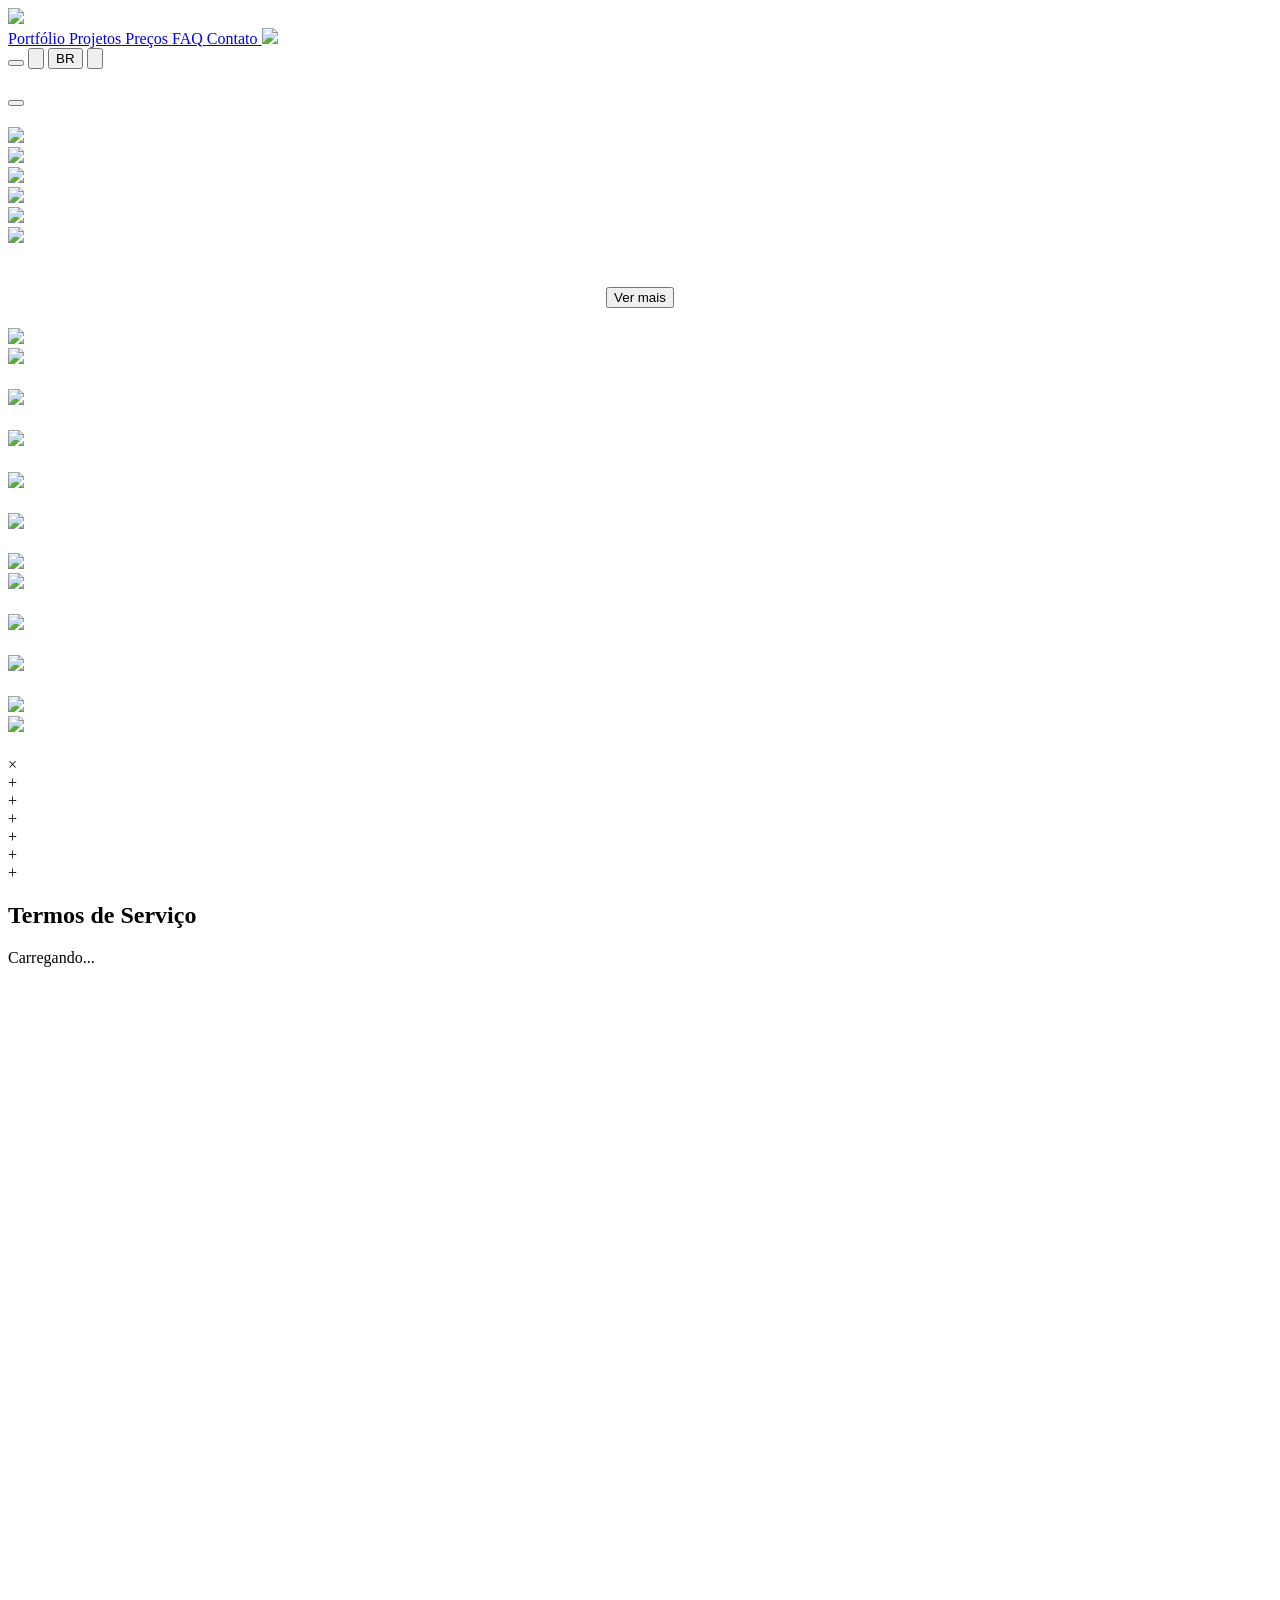
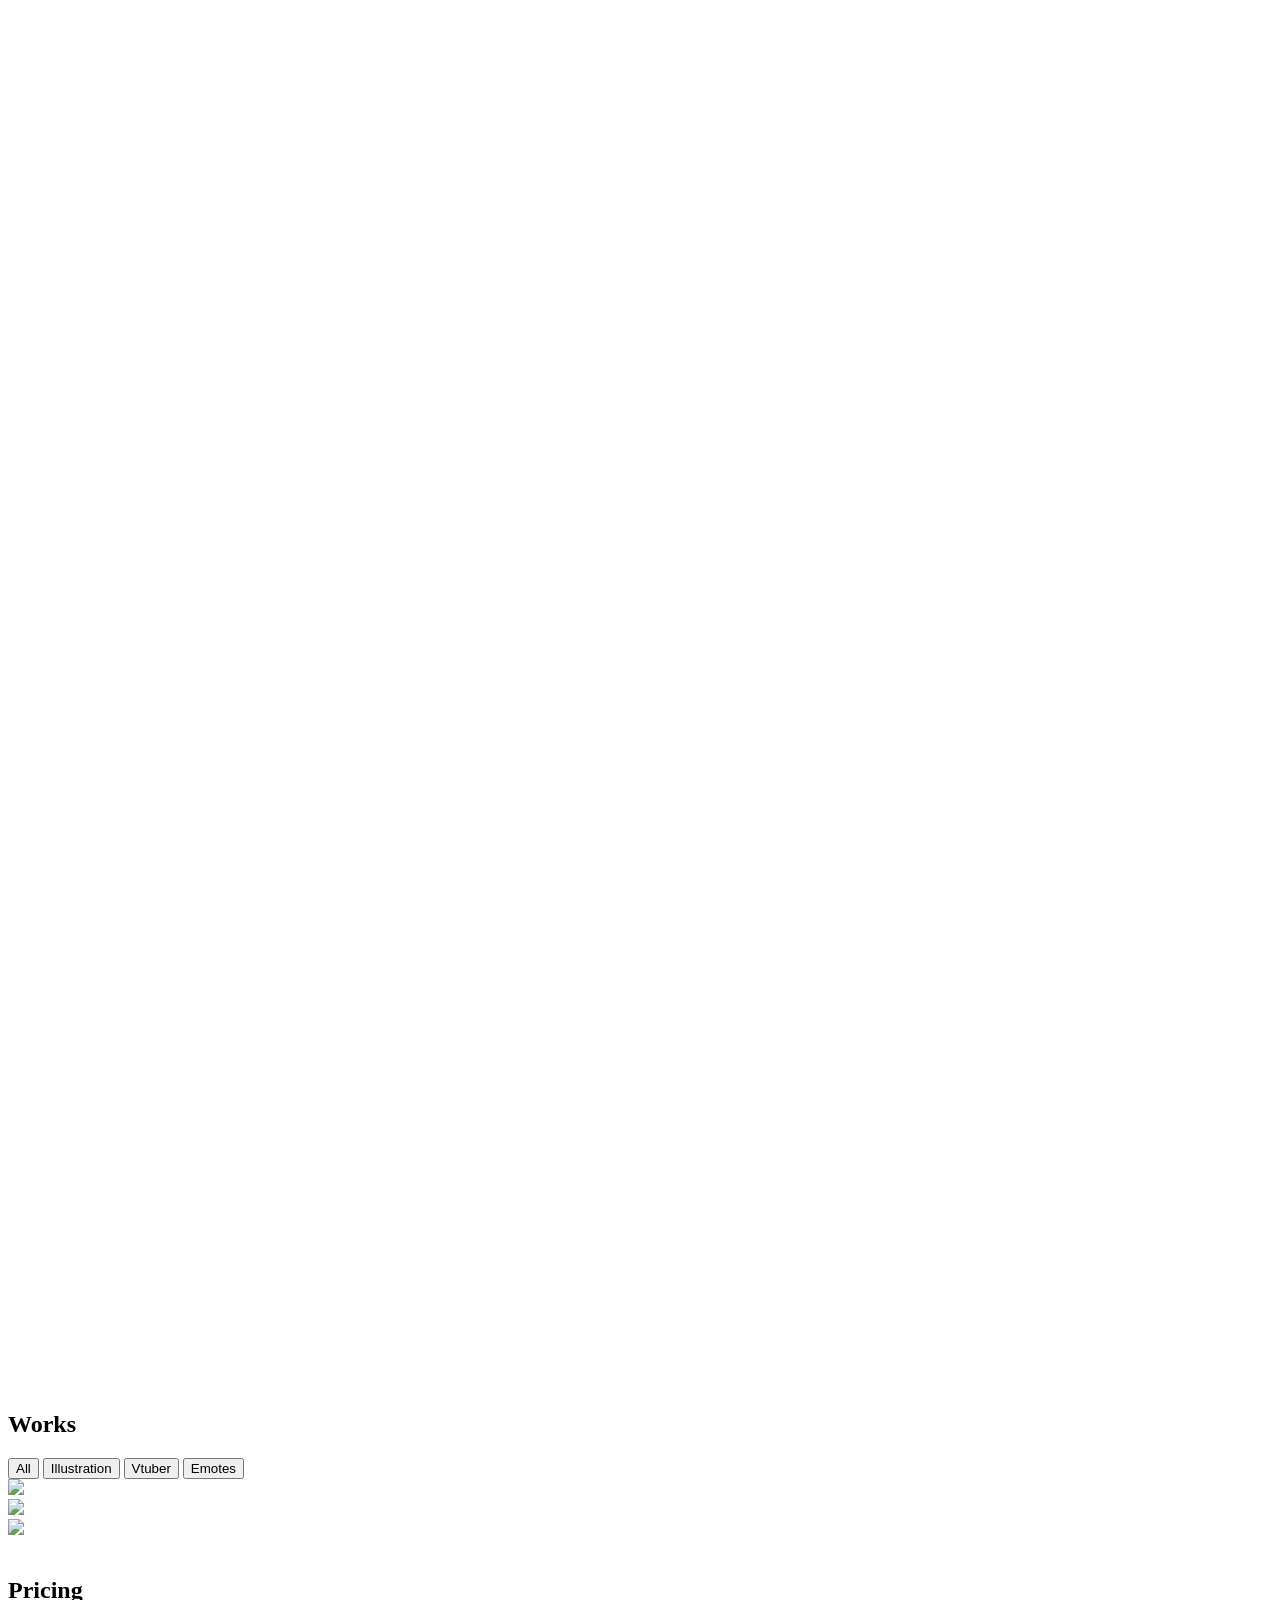
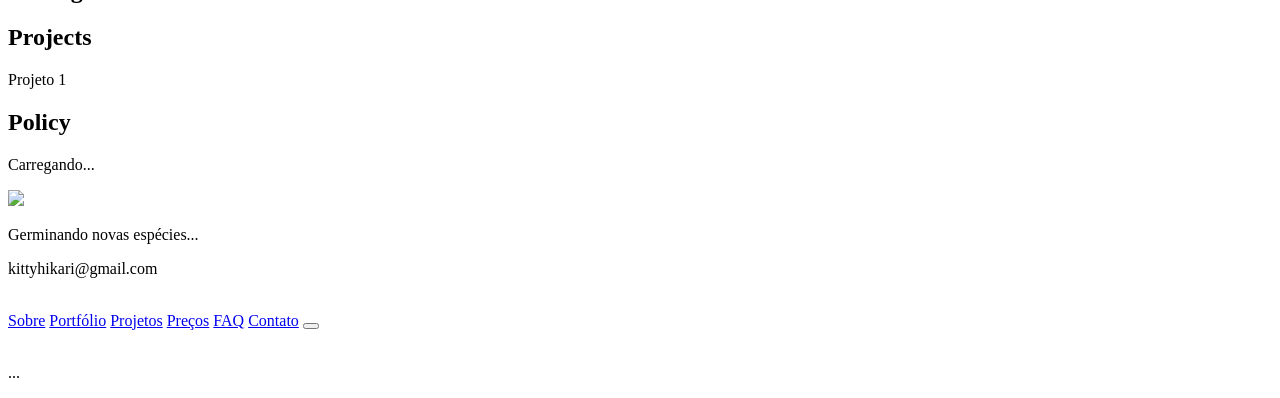
==== index.html @ d2b411f5 "tally adjust" ====
<!DOCTYPE html>
<html lang="pt">
<head>
    <meta charset="UTF-8">
    <meta name="viewport" content="width=device-width, initial-scale=1.0">
    <link rel="preconnect" href="https://fonts.googleapis.com">
    <link rel="preconnect" href="https://fonts.gstatic.com" crossorigin>
    <link href="https://fonts.googleapis.com/css2?family=Inter:ital,opsz,wght@0,14..32,100..900;1,14..32,100..900&family=UnifrakturCook:wght@700&family=Inika:wght@400;700&display=swap" rel="stylesheet">
    <!-- CDN (desativado) -->
    <link rel="stylesheet" href="https://cdn.jsdelivr.net/gh/Dangokojima/Kittysiteimages@main/data/codevisual13.css">
    <script defer src="https://cdn.jsdelivr.net/gh/Dangokojima/Kittysiteimages@main/data/codescript13.js"></script>
    
    <!-- LOCAL 
    <link rel="stylesheet" href="./data/codevisual13.css">
    <script defer src="./data/codescript13.js"></script>-->
    <title>Kitty</title>
</head>

<body>

  <header class="kitty-header">
    <div class="header-left">
      <a href="#">
        <img src="https://raw.githubusercontent.com/Dangokojima/Kittysiteimages/main/images/Logo.png" class="logo-img">
      </a>
    </div>

    <nav class="header-center">
      <a href="#portfolio">
        <span class="font-buttons" data-i18n="portfolio">Portfólio</span>
      </a>

      <a href="#" data-page="projects">
        <span class="font-buttons" data-i18n="projects">Projetos</span>
      </a>

      <a href="#" data-page="pricing">
        <span class="font-buttons" data-i18n="pricing">Preços</span>
      </a>

      <a href="#faq">
        <span class="font-buttons" data-i18n="faq">FAQ</span>
      </a>

      <a href="#" data-open="terms">
        <span class="font-buttons" data-i18n="tos"></span>
      </a>

      <a href="#footer">
        <span class="font-buttons" data-i18n="contact">Contato</span>
      </a>

      <a href="https://vgen.co/Kittyhikari" target="_blank">
        <span>
          <img src="https://raw.githubusercontent.com/Dangokojima/Kittysiteimages/main/images/Vgenfulllogo.svg" style="height:15px;">
        </span>
      </a>
    </nav>

    <div class="header-right">
      <button id="openTally" class="cta font-serif" data-i18n="cta"></button>
      <button id="themeToggle" class="icon-btn"><img id="themeIcon"></button>
      <button id="langToggle" class="icon-btn lang-btn font-buttons">
        <img id="langIcon"><span id="langText">BR</span>
      </button>
      <button id="menuBtn" class="menu-btn icon-btn"><img id="menuIcon"></button>
    </div>
  </header>

  <main id="homepage-content">
    
    <section class="hero">
      <div class="hero-content">
        <h1 class="font-title" data-i18n="hero_title"></h1>
        <p class="font-serif" data-i18n="hero_desc"></p>
        <button class="cta font-serif" data-i18n="hero_cta"></button>
        <div class="scroll-indicator"><span class="arrow"></span></div>
      </div>
    </section>

    <section class="portfolio-section" id="portfolio">
      <div class="portfolio-header">
        <h2 class="font-serif" data-i18n="portfolio_label"></h2>
        <h3 class="font-title" data-i18n="portfolio_title"></h3>
      </div>
      <div class="portfolio-grid">
        <div class="card"><img src="https://raw.githubusercontent.com/Dangokojima/Kittysiteimages/main/gallery/1.png" class="pos-center"></div>
        <div class="card"><img src="https://raw.githubusercontent.com/Dangokojima/Kittysiteimages/main/gallery/2.png" class="pos-left"></div>
        <div class="card"><img src="https://raw.githubusercontent.com/Dangokojima/Kittysiteimages/main/gallery/3.png" class="pos-right"></div>
        <div class="card"><img src="https://raw.githubusercontent.com/Dangokojima/Kittysiteimages/main/gallery/4.png" class="pos-center"></div>
        <div class="card"><img src="https://raw.githubusercontent.com/Dangokojima/Kittysiteimages/main/gallery/5.png" class="pos-left"></div>
        <div class="card"><img src="https://raw.githubusercontent.com/Dangokojima/Kittysiteimages/main/gallery/6.png" class="pos-right"></div>
      </div>

      <div style="text-align:center; margin-top:40px;">
        <button class="cta" id="openPortfolio">
          Ver mais
        </button>
      </div>
    </section>

    <section class="services-section">
      <div class="services-header">
        <h2 class="font-serif" data-i18n="services_label"></h2>
        <h3 class="font-title" data-i18n="services_title"></h3>
      </div>
      <div class="services-wrapper">
        <img src="https://raw.githubusercontent.com/Dangokojima/Kittysiteimages/main/images/arrow.svg" class="arrow-side left">
        <div class="services-grid">
          <div class="service-card">
            <img src="https://raw.githubusercontent.com/Dangokojima/Kittysiteimages/main/images/service_1.svg" class="service-icon">
            <h4 data-i18n="service_label1"></h4>
            <p data-i18n="service_desc1"></p>
          </div>
          <div class="service-card">
            <img src="https://raw.githubusercontent.com/Dangokojima/Kittysiteimages/main/images/service_2.svg" class="service-icon">
            <h4 data-i18n="service_label2"></h4>
            <p data-i18n="service_desc2"></p>
          </div>
          <div class="service-card">
            <img src="https://raw.githubusercontent.com/Dangokojima/Kittysiteimages/main/images/service_3.svg" class="service-icon">
            <h4 data-i18n="service_label3"></h4>
            <p data-i18n="service_desc3"></p>
          </div>
          <div class="service-card">
            <img src="https://raw.githubusercontent.com/Dangokojima/Kittysiteimages/main/images/service_4.svg" class="service-icon">
            <h4 data-i18n="service_label4"></h4>
            <p data-i18n="service_desc4"></p>
          </div>
        </div>
        <img src="https://raw.githubusercontent.com/Dangokojima/Kittysiteimages/main/images/arrow.svg" class="arrow-side right">
      </div>
    </section>

    <section class="reviews-section">
      <div class="reviews-header">
        <h2 class="font-serif" data-i18n="reviews_label"></h2>
        <h3 class="font-title" data-i18n="reviews_title"></h3>
      </div>

      <div class="reviews-wrapper">

        <img src="https://raw.githubusercontent.com/Dangokojima/Kittysiteimages/main/images/arrow.svg" class="arrow-side left">

        <div class="reviews-grid">

          <div class="review-card">
            <img src="https://raw.githubusercontent.com/Dangokojima/Kittysiteimages/main/images/quote.svg" class="quote-icon">
            <h4 data-i18n="review_name1"></h4>
            <p data-i18n="review_text1"></p>
          </div>

          <div class="review-card">
            <img src="https://raw.githubusercontent.com/Dangokojima/Kittysiteimages/main/images/quote.svg" class="quote-icon">
            <h4 data-i18n="review_name2"></h4>
            <p data-i18n="review_text2"></p>
          </div>

          <div class="review-card">
            <img src="https://raw.githubusercontent.com/Dangokojima/Kittysiteimages/main/images/quote.svg" class="quote-icon">
            <h4 data-i18n="review_name3"></h4>
            <p data-i18n="review_text3"></p>
          </div>

        </div>

        <img src="https://raw.githubusercontent.com/Dangokojima/Kittysiteimages/main/images/arrow.svg" class="arrow-side right">

      </div>
    </section>

    <section class="faq-section" id="faq">
        <div class="faq-container">
          
          <div class="faq-image">
            <img src="https://raw.githubusercontent.com/Dangokojima/Kittysiteimages/main/images/faq.png">
          </div>

          <div class="faq-content">
            <h2 class="font-serif" data-i18n="faq_header"></h2>

            <div class="faq-list">
              <div class="faq-item active">
                <div class="faq-question" data-index="1">
                  <span data-i18n="faq_title1"></span>
                  <span class="faq-icon">×</span>
                </div>
                <div class="faq-answer" data-i18n="faq_desc1"></div>
              </div>

              <div class="faq-item">
                <div class="faq-question" data-index="2">
                  <span data-i18n="faq_title2"></span>
                  <span class="faq-icon">+</span>
                </div>
                <div class="faq-answer" data-i18n="faq_desc2"></div>
              </div>

              <div class="faq-item">
                <div class="faq-question" data-index="3">
                  <span data-i18n="faq_title3"></span>
                  <span class="faq-icon">+</span>
                </div>
                <div class="faq-answer" data-i18n="faq_desc3"></div>
              </div>

              <div class="faq-item">
                <div class="faq-question" data-index="4">
                  <span data-i18n="faq_title4"></span>
                  <span class="faq-icon">+</span>
                </div>
                <div class="faq-answer" data-i18n="faq_desc4"></div>
              </div>

              <div class="faq-item">
                <div class="faq-question" data-index="5">
                  <span data-i18n="faq_title5"></span>
                  <span class="faq-icon">+</span>
                </div>
                <div class="faq-answer" data-i18n="faq_desc5"></div>
              </div>

              <div class="faq-item">
                <div class="faq-question" data-index="6">
                  <span data-i18n="faq_title6"></span>
                  <span class="faq-icon">+</span>
                </div>
                <div class="faq-answer" data-i18n="faq_desc6"></div>
              </div>

              <div class="faq-item">
                <div class="faq-question" data-index="7">
                  <span data-i18n="faq_title7"></span>
                  <span class="faq-icon">+</span>
                </div>
                <div class="faq-answer" data-i18n="faq_desc7"></div>
              </div>

            </div>
          </div>

        </div>
      </section>

  </main>

  <section id="termsPage" class="terms-page">
    <div class="terms-container">
      <h1 class="font-title">Termos de Serviço</h1>
      <p class="font-serif">Carregando...</p>
    </div>
  </section>

  <div id="tallyPage" class="terms-page">

    <div class="terms-container" style="max-width: 1000px; width: 100%;">

      <!-- PT -->
      <iframe 
        id="tallyPT"
        data-tally-src="https://tally.so/embed/1A2vbb?alignLeft=1&hideTitle=1&transparentBackground=1&dynamicHeight=1"
        loading="lazy"
        width="100%"
        height="1000"
        frameborder="0">
      </iframe>

      <!-- EN -->
      <iframe 
        id="tallyEN"
        data-tally-src="https://tally.so/embed/RGR1jK?alignLeft=1&hideTitle=1&transparentBackground=1&dynamicHeight=1"
        loading="lazy"
        width="100%"
        height="1000"
        frameborder="0">
      </iframe>

    </div>

  </div>

  <section id="portfolioPage" class="terms-page">
    <div class="portfolio-full">

      <h1 class="font-title portfolio-big-title" data-i18n="portfolio_page_title">
        Works
      </h1>

      <div class="portfolio-filters">
        <button data-filter="all" class="active" data-i18n="filter_all">All</button>
        <button data-filter="illustration" data-i18n="filter_illustration">Illustration</button>
        <button data-filter="vtuber" data-i18n="filter_vtuber">Vtuber</button>
        <button data-filter="emote" data-i18n="filter_emote">Emotes</button>
      </div>

      <div class="portfolio-full-grid">

        <div class="card" data-category="illustration">
          <img src="...">
        </div>

        <div class="card" data-category="vtuber">
          <img src="...">
        </div>

        <div class="card" data-category="emote">
          <img src="...">
        </div>

      </div>

    </div>
  </section>

  <div id="imagePopup" class="image-popup">
    <img id="popupImg">
  </div>

  <section id="pricingPage" class="terms-page">
    <div class="terms-container">

      <h1 class="font-title" data-i18n="pricing">Pricing</h1>

      <div id="pricingSections"></div>

    </div>
  </section>

  <section id="projectsPage" class="terms-page">
    <div class="terms-container">
      <h1 class="font-title">Projects</h1>
      <p>Projeto 1</p>
    </div>
  </section>

  <section id="policyPage" class="terms-page">
    <div class="terms-container">
      <h1 class="font-title">Policy</h1>
      <p class="font-serif">Carregando...</p>
    </div>
  </section>

  <footer id="footer" class="kitty-footer">
    <div class="footer-container">
      <div class="footer-left">
        <img src="https://raw.githubusercontent.com/Dangokojima/Kittysiteimages/main/images/Logowhite.png" class="footer-logo">
        <p class="font-serif" data-i18n="footer_tagline">Germinando novas espécies...</p>
      </div>

      <div class="footer-links">
        <div class="footer-col">
          <a href="#" data-i18n="about"></a>
          <a href="#" data-i18n="cta" data-open-tally></a>
          <a href="#portfolio" data-i18n="portfolio"></a>
        </div>
        <div class="footer-col">
          <a href="#" data-open="terms" data-i18n="terms"></a>
          <a href="#faq" data-i18n="faq"></a>
          <a href="#" data-page="policy" data-i18n="privacy"></a>
        </div>
      </div>

      <div class="footer-right">
        <p class="footer-contact font-buttons" data-i18n="footer_contact"></p>
        <p class="footer-email">kittyhikari@gmail.com</p>
        <div class="footer-socials">
          <a href="https://vgen.co/Kittyhikari" target="_blank"><img data-social="Vgen"></a>
          <a href="https://www.instagram.com/kitty_hikari/" target="_blank"><img data-social="Insta"></a>
          <a href="https://x.com/KittyHikari_art" target="_blank"><img data-social="X"></a>
          <a href="https://www.tiktok.com/@kittyhikari_art" target="_blank"><img data-social="Tiktok"></a>
          <a href="#" target="_blank"><img data-social="Blue"></a>
        </div>
      </div>
    </div>
  </footer>

  <div id="overlay" class="overlay"></div>

  <div id="sidePanel" class="side-panel">
    <div class="side-menu">
      
      <a href="#" class="font-buttons" data-i18n="about">Sobre</a>

      <a href="#portfolio" class="font-buttons" data-i18n="portfolio">Portfólio</a>

      <a href="#" data-page="projects" class="font-buttons" data-i18n="projects">Projetos</a>

      <a href="#" data-page="pricing" class="font-buttons" data-i18n="pricing">Preços</a>

      <a href="#faq" class="font-buttons" data-i18n="faq">FAQ</a>

      <a href="#footer" class="font-buttons" data-i18n="contact">Contato</a>

      <button id="mobileTally" class="mobile-cta font-serif" data-i18n="cta"></button>

      <div class="socials">
        <a href="https://bsky.app/profile/kittyhikari.bsky.social" target="_blank"><img data-social="Blue"></a>
        <a href="https://www.instagram.com/kitty_hikari/" target="_blank"><img data-social="Insta"></a>
        <a href="https://www.tiktok.com/@kittyhikari_art" target="_blank"><img data-social="Tiktok"></a>
        <a href="https://vgen.co/Kittyhikari" target="_blank"><img data-social="Vgen"></a>
        <a href="https://x.com/KittyHikari_art" target="_blank"><img data-social="X"></a>
      </div>

    </div>
  </div>

  <div id="popup" class="popup">
    <div class="popup-content"><p id="popupText">...</p></div>
  </div>

</body>
</html>
---- data/codevisual13.css ----
* { box-sizing: border-box; }

:root {
  /* BASE */
  --bg: #1a1625;
  --text: #ffffff;
  --text-soft: #EED6C9;

  /* BRAND */
  --accent: #a855f7;
  --hover: #ffba4b;

  /* CARDS / UI */
  --card-bg: #2a1f3d;
  --border: #6b3fa0;
  --border-soft: rgba(255,255,255,0.2);

  /* CTA */
  --cta-grad-start: #A236D3;
  --cta-grad-end: #541C6D;
  --cta-text: var(--text);

  /* GRADIENTS */
  --title-grad-1: #FFFFFF;
  --title-grad-2: #F5E4D9;
  --title-grad-3: var(--text-soft);

  /* GLOW / EFFECTS */
  --title-glow: rgba(238,214,201,0.25);
  --shine: rgba(255,255,255,0.25);

  --hover-glow-strong: rgba(255, 186, 75, 0.7);
  --hover-glow-soft: rgba(255, 186, 75, 0.4);
  --hover-glow-weak: rgba(255, 186, 75, 0.2);
  --hover-glow-max: rgba(255, 186, 75, 0.9);
  --hover-glow-none: rgba(255, 186, 75, 0);

  --accent-strong: rgba(168,85,247,0.6);
  --accent-soft: rgba(168,85,247,0.2);
  --accent-soft-2: rgba(168,85,247,0.15);

  /* BACKGROUNDS */
  --overlay-bg: rgba(0,0,0,0.7);
  --terms-bg-start: #513474;
  --terms-bg-end: #252332;

  --panel-bg: rgba(129, 66, 208, 0.95);
  --overlay-panel: rgba(129, 66, 208, 0.9);

  --header-bg-strong: rgba(26,22,37,0.95);
  --header-bg-transparent: rgba(26,22,37,0);

  --hero-overlay-start: rgba(0,0,0,0);
  --hero-overlay-end: var(--bg);

  /* UTILS */
  --white-soft: rgba(255,255,255,0.2);

  /* ASSETS */
  --hero-image: url("https://raw.githubusercontent.com/Dangokojima/Kittysiteimages/main/BG/BGTop.png");
}
/* =========================
   DARK (root)
========================= */

body.theme-dark {
  /* Se precisar mexer é só alterar o root */
}

/* =========================
   LIGHT
========================= */
body.theme-light {

  /* BASE */
  --bg: #EED6C9;
  --text: #1a1625;
  --text-soft: #5a4a42;

  /* BRAND (mantém) */
  /* --accent */
  /* --hover */

  /* CARDS / UI */
  --card-bg: #ffffff;
  --border: #d6bfae;
  --border-soft: rgba(26,22,37,0.2);

  /* CTA (mantém) */
  --cta-text: #ffffff;
  /* --cta-grad-start */
  /* --cta-grad-end */

  /* GRADIENTS */
  --title-grad-1: #1a1625;
  --title-grad-2: #6b3fa0;
  --title-grad-3: #a855f7;

  /* GLOW / EFFECTS */
  --title-glow: rgba(168,85,247,0.25);
  --shine: rgba(255,255,255,0.25);

  /* BACKGROUNDS */
  --overlay-bg: rgba(0,0,0,0.5);

  --terms-bg-start: #EED6C9;
  --terms-bg-end: #d6bfae;

  --panel-bg: rgba(129, 66, 208, 0.85);
  --overlay-panel: rgba(129, 66, 208, 0.6);

  --header-bg-strong: rgba(238,214,201,0.95);
  --header-bg-transparent: rgba(238,214,201,0);

  --hero-overlay-start: rgba(255,255,255,0.2);
  --hero-overlay-end: var(--bg);

  /* UTILS */
  /* --white-soft (mantém) */

  /* ASSETS */
  /* --hero-image (mantém) */
}

body {
  padding-top: 0px;
  margin: 0;
  font-family: sans-serif;
  background: var(--bg);
  color: var(--text);
  font-family: 'Inter', sans-serif;
}

/* FONTS */
.font-title {
  font-family: 'UnifrakturCook', cursive;
}

.font-serif {
  font-family: 'Inika', serif;
}

.font-buttons {
  font-family: 'Inter', sans-serif;
  font-weight: 600;
}

/* HERO */
.hero {
  position: relative;
  inset: 0 auto auto 0;
  width: 100%;
  min-height: 600px;

  background:
    linear-gradient(
      to bottom,
      var(--hero-overlay-start),
      var(--hero-overlay-end)
    ),
    var(--hero-image) center/cover no-repeat;

  z-index: 0;
}

.hero-content {
  position: absolute;
  top: 300px;
  left: 50%;
  transform: translateX(-50%);
  text-align: center;
  max-width: 800px;
  min-width: 300px;
  padding: 0 20px;
}

.hero-content h1 {
  font-size: clamp(28px, 5vw, 48px);
  margin-bottom: 4px;

  background: linear-gradient(
    to bottom,
    var(--title-grad-1),
    var(--title-grad-2),
    var(--title-grad-3)
  );

  -webkit-background-clip: text;
  -webkit-text-fill-color: transparent;

  text-shadow: 0 0 12px var(--title-glow);
}

.hero-content p {
  font-size: clamp(14px, 2vw, 18px);
  line-height: 1.6;
  margin-bottom: 24px;

  color: var(--text-soft);
  opacity: 0.95;
}

body.theme-light {
  --hero-overlay-start: var(--white-soft);
  --hero-overlay-end: var(--bg);
}

/* HEADER */
.kitty-header {
  position: fixed;
  inset: 0 0 auto 0;
  padding: 15px clamp(16px, 4vw, 20px);

  display: flex;
  align-items: center;
  gap: 20px;

  background: linear-gradient(
    to bottom,
    var(--header-bg-strong),
    var(--header-bg-transparent)
  );

  z-index: 9;
  color: var(--text);
}

.header-left { position: relative; width: 80px; height: 40px; }

.logo-img {
  position: absolute;
  top: 150%;
  left: 0;
  transform: translateY(-50%);
  height: 128px;
}

/* MENU */
.header-center {
  flex: 1;
  display: flex;
  justify-content: center;
  align-items: center;
}

.header-center img {
  display: block;
}

.header-center a {
  display: flex;
  align-items: center;
  text-decoration: none;
  color: var(--text);
}

/* BASE */
.header-center a span {
  position: relative;
  padding: 4px 2px; /* mantém o melhor valor */
}

.header-center a span::after {
  content: "";
  position: absolute;
  inset: 0;

  border: 2px solid var(--hover);
  border-radius: 25px;

  opacity: 0;
  transform: scale(0.95);

  box-shadow:
    0 0 0 var(--hover-glow-none),
    0 0 0 var(--hover-glow-none);

  transition:
    opacity 0.25s ease,
    transform 0.25s ease,
    box-shadow 0.4s ease;
}

/* HOVER */
.header-center a:hover span::after {
  opacity: 1;
  transform: scale(1);

  /* 👇 bloom entra suave e fica */
  box-shadow:
    0 0 6px rgba(255, 186, 75, 0.6),
    0 0 14px rgba(255, 186, 75, 0.4),
    0 0 24px rgba(255, 186, 75, 0.25);

  /* 👇 só o pulse */
  animation: pulseBorder 2s ease-in-out infinite;
}

/* PULSE (sem mexer no glow) */
@keyframes pulseBorder {
  0% {
    transform: scale(1);
  }
  50% {
    transform: scale(1.02);
  }
  100% {
    transform: scale(1);
  }
}

/* DOTS */
.header-center a:not(:last-child)::after {
  content: "・";
  color: var(--accent);
  font-size: 14px;
  color: var(--text);
}

/* RIGHT */
.header-right {
  display: flex;
  gap: 8px;
  margin-left: auto;
  align-items: center;
}

.lang-btn {
  display: flex;
  align-items: center;
  gap: 6px;
  color: var(--text);
}

/* CTA */
.cta {
  position: relative;
  overflow: hidden;

  background: linear-gradient(
    135deg,
    var(--cta-grad-start),
    var(--cta-grad-end)
  );

  border: none;
  color: var(--cta-text);
  padding: 6px 14px;
  border-radius: 25px;

  cursor: pointer;
  transition: 0.3s ease;
}

/* TEXTO NA FRENTE */
.cta span {
  position: relative;
  z-index: 2;
}

/* HOLO EFFECT */
.cta::before {
  content: "";
  position: absolute;
  top: -50%;
  left: -50%;
  width: 200%;
  height: 200%;

  background: linear-gradient(
    0deg,
    transparent,
    transparent 30%,
    var(--shine)
  );

  transform: rotate(-45deg);
  opacity: 0;
  transition: 0.5s ease;
}

/* HOVER */
.cta:hover {
  transform: scale(1.05);
  box-shadow: 0 0 20px var(--accent-strong);
}

.cta:hover::before {
  opacity: 1;
  transform: rotate(-45deg) translateY(100%);
}

/* ICON BUTTON */
.icon-btn {
  display: flex;
  align-items: center;
  border: none;
  background: none;
  cursor: pointer;

  transition: transform 0.25s ease;
}

.icon-btn:hover {
  transform: scale(1.15);
}

.icon-btn img { height: 18px; }

/* MENU BTN */
.menu-btn {
  display: none;
  width: 32px;
  height: 32px;
}

/* OVERLAY */
.overlay {
  position: fixed;
  inset: 0;

  background: var(--overlay-panel);

  opacity: 0;
  pointer-events: none;
  transition: .3s;
}

.overlay.show {
  opacity: 1;
  pointer-events: auto;
}

/* SIDE PANEL */
.side-panel {
  position: fixed;
  inset: 0;

  background: var(--panel-bg);

  display: flex;
  flex-direction: column;
  align-items: flex-end;

  padding: 80px 40px;
  gap: 30px;

  transform: translateX(100%);
  transition: 0.4s ease;
  z-index: 100;
}

.side-panel.open {
  transform: translateX(0);
}



/* LOGO */
.side-logo {
  height: 200px;
  margin-right: -90px;
  object-fit: contain;
}

/* MENU */
.side-menu {
  display: flex;
  flex-direction: column;
  align-items: flex-end;
  gap: 20px;
}

/* LINKS SIDEPANEL */
.side-menu a {
  color: var(--text);
  font-size: 1.5rem;
  text-decoration: none;

  transition: 
    transform 0.25s ease,
    color 0.25s ease,
    text-shadow 0.25s ease;
}

/* HOVER */
.side-menu a:hover {
  color: var(--hover);

  transform: scale(1.05);

  text-shadow:
    0 0 6px var(--hover-glow-strong),
    0 0 12px var(--hover-glow-soft),
    0 0 20px var(--hover-glow-weak);
}

/* BOTÃO */
.mobile-cta {
  margin-top: 10px;
  border: 1px solid var(--text);
  background: none;
  color: var(--text);
  padding: 10px 20px;
  border-radius: 25px;

  transition:
    transform 0.25s ease,
    color 0.25s ease,
    border-color 0.25s ease,
    box-shadow 0.25s ease;
}

/* HOVER */
.mobile-cta:hover {
  color: var(--hover);
  border-color: var(--hover);

  transform: scale(1.05);

  box-shadow:
    0 0 8px var(--hover-glow-strong),
    0 0 16px var(--hover-glow-soft);
}

/* SOCIAL */
.socials {
  display: flex;
  gap: 16px;
  justify-content: flex-end;
}

.socials img {
  height: 22px;

  transition:
    transform 0.25s ease,
    filter 0.25s ease;
}

/* HOVER */
.socials a:hover img {
  transform: scale(1.15);

  filter:
    drop-shadow(0 0 6px var(--hover-glow-strong))
    drop-shadow(0 0 12px var(--hover-glow-soft))
    brightness(1.2);
}

/* =========================
   PORTFOLIO
========================= */

.portfolio-section {
  padding: 100px 20px 80px;
  max-width: 1100px;
  margin: 0 auto;
}

.portfolio-header {
  text-align: center;
  margin-bottom: 40px;
}

.portfolio-header h2 {
  font-size: 14px;
  opacity: 0.7;
  letter-spacing: 2px;
  margin-bottom: 8px;
}

.portfolio-header h3 {
  font-size: clamp(28px, 4vw, 0px);
}

/* GRID */
.portfolio-grid {
  display: grid;
  grid-template-columns: repeat(3, 1fr);
  gap: 20px;
}

/* CARD */
.card {
  width: 100%;
  aspect-ratio: 340 / 520;
  overflow: hidden;
  border-radius: 12px;

  border: 2px solid var(--hover);

  position: relative;
}

.card::after {
  content: "";
  position: absolute;
  inset: 0;

  background: linear-gradient(
    to top,
    var(--accent-strong),
    var(--accent-transparent),
    var(--accent-transparent)
  );

  pointer-events: none;
  z-index: 2;
}

/* IMAGEM */
.card img {
  width: 100%;
  height: 100%;
  object-fit: cover;
  position: relative;
  z-index: 1;
}

.card:hover {
  transform: scale(1.02);

  box-shadow:
    0 0 8px var(--hover-glow-strong),
    0 0 16px var(--hover-glow-soft),
    0 0 28px var(--hover-glow-weak);

  transition: 0.3s;
  animation: glowPulse 2s ease-in-out infinite;
}

@keyframes glowPulse {
  0% {
    box-shadow:
      0 0 8px var(--hover-glow-strong),
      0 0 16px var(--hover-glow-soft),
      0 0 24px var(--hover-glow-weak);
  }

  50% {
    box-shadow:
      0 0 12px var(--hover-glow-max),
      0 0 24px var(--hover-glow-strong),
      0 0 36px var(--hover-glow-soft);
  }

  100% {
    box-shadow:
      0 0 8px var(--hover-glow-strong),
      0 0 16px var(--hover-glow-soft),
      0 0 24px var(--hover-glow-weak);
  }
}

/* CONTROLE DE POSIÇÃO */
.pos-center { object-position: center; }
.pos-left   { object-position: left; }
.pos-right  { object-position: right; }

/* MOBILE */
@media (max-width:900px) {
  .portfolio-grid {
    grid-template-columns: repeat(2, 1fr);
  }

  /* esconde as duas últimas */
  .portfolio-grid .card:nth-child(n+5) {
    display: none;
  }
}

/* MOBILE */
@media (max-width:900px) {
  .header-center { display:none; }
  #openTally { display:none; }
  .menu-btn { display:flex; }
}

.scroll-indicator {
  margin-top: 10px;
  display: flex;
  justify-content: center;
}

.arrow {
  width: 16px;
  height: 16px;

  border-right: 2px solid var(--text-soft);
  border-bottom: 2px solid var(--text-soft);

  transform: rotate(45deg);
  opacity: 0.8;

  animation: arrowBounce 1.5s infinite;
}

@keyframes arrowBounce {
  0% {
    transform: rotate(45deg) translateY(0);
    opacity: 0.6;
  }
  50% {
    transform: translateY(6px) rotate(45deg);
    opacity: 1;
  }
  100% {
    transform: rotate(45deg) translateY(0);
    opacity: 0.6;
  }
}

/* POPUP */
.popup {
  display: none;
  position: fixed;
  inset: 0;

  background: var(--overlay-bg);

  justify-content: center;
  align-items: center;
  z-index: 9;
}

.popup.show { display:flex; }

.popup-content {
  background:var(--bg);
  padding:30px;
  border-radius:12px;
}

/* =========================
   SERVICES
========================= */

.services-section {
  padding: 80px 20px;
  max-width: 1500px;
  margin: 0 auto;
}

.services-header {
  text-align: center;
  margin-bottom: 40px;
}

.services-header h2 {
  font-size: 14px;
  opacity: 0.7;
  letter-spacing: 2px;
  margin: 0;
}

.services-header h3 {
  font-size: clamp(28px, 4vw, 40px);
  margin: 0;
}

/* WRAPPER COM SETAS */
.services-wrapper {
  display: flex;
  align-items: center;
  gap: 20px;
}

/* GRID */
.services-grid {
  display: flex;
  gap: 30px;

  overflow-x: auto;
  overflow-y: visible;

  scroll-behavior: smooth;

  padding-top: 30px;
  padding-bottom: 30px;

  justify-content: center;
  flex: 1;
  min-width: 0;
}

.services-grid::-webkit-scrollbar {
  display: none;
}

/* CARD */
.service-card {
  width: 280px;
  height: 180px;

  flex: 0 0 auto;

  background: linear-gradient(
    to top,
    var(--accent-strong),
    var(--accent-soft-2)
  );

  border-radius: 12px;
  padding: 20px;
  text-align: left;

  display: flex;
  flex-direction: column;
  justify-content: center;
  align-items: flex-start;

  transition: 0.3s;
}

/* HOVER */
.service-card:hover {
  transform: translateY(-5px);
  box-shadow: 0 0 20px var(--accent-glow);
}

/* ICON */
.service-icon {
  height: 24px;
  margin-bottom: 12px;
}

/* TEXTOS */
.service-card h4 {
  margin: 0 0 8px 0;
  font-size: 16px;
}

.service-card p {
  margin: 0;
  font-size: 13px;
  opacity: 0.85;
  line-height: 1.4;
}

/* SETAS LATERAIS */
.arrow-side {
  width: 20px;
  opacity: 0.7;
  cursor: pointer;
  transition: 0.3s;
}

.arrow-side:hover {
  transform: scale(1.2) rotate(var(--rotate));
  opacity: 1;
}

.arrow-side.disabled {
  opacity: 0.25;
  filter: grayscale(1);
  cursor: default;
  pointer-events: none;
}

.arrow-side.left {
  transform: rotate(90deg);
}

.arrow-side.right {
  transform: rotate(-90deg);
}

/* MOBILE */
@media (max-width:900px) {
  .services-grid {
    grid-template-columns: repeat(2, 1fr);
  }

  .arrow-side {
    display: none;
  }
}

/* =========================
   REVIEWS
========================= */
.reviews-section {
  padding: 80px 20px;
  max-width: 1500px;
  margin: 0 auto;
}

.reviews-wrapper {
  display: flex;
  align-items: center;
  justify-content: center; /* 👈 ISSO AQUI */
  gap: 20px;
}

/* GRID IGUAL SERVICES */
.reviews-grid {
  display: flex;
  gap: 20px;

  overflow-x: auto;
  overflow-y: visible;

  scroll-behavior: smooth;

  padding-top: 30px;
  padding-bottom: 30px;

  justify-content: center;
  flex: 1;
  min-width: 0;
}

.reviews-grid::-webkit-scrollbar {
  display: none;
}

/* CARD IGUAL STRUCTURE, MAS VISUAL DIFERENTE */
.review-card {
  width: 280px;
  min-height: 180px;

  flex: 0 0 auto;

  border: 2px solid var(--accent);
  border-radius: 12px;
  padding: 20px;

  display: flex;
  flex-direction: column;
  justify-content: center;
  align-items: flex-start;

  text-align: left;
  transition: 0.3s;
}

.quote-icon {
  margin-bottom: 6px;
}

.reviews-header {
  text-align: center;
  margin-bottom: 40px;
}

/* HOVER (leve só pra não ficar morto) */
.review-card:hover {
  transform: translateY(-4px);
}

/* ICON */
.quote-icon {
  height: 24px;
  margin-bottom: 12px;
}

.reviews-header h2 {
  font-size: 14px;
  opacity: 0.7;
  letter-spacing: 2px;
  margin: 0;
}

.reviews-header h3 {
  font-size: clamp(28px, 4vw, 40px);
  margin: 0;
}

.review-card h4 {
  margin: 0 0 8px 0;
  font-size: 16px;
}

.review-card p {
  margin: 0;
  font-size: 13px;
  opacity: 0.85;
  line-height: 1.4;
}

/* MOBILE */
@media (max-width:900px) {
  .arrow-side {
    display: none;
  }
}


/* =========================
   FAQ
========================= */

.faq-section {
  padding: 80px 20px;
}

.faq-container {
  max-width: 1200px;
  margin: 0 auto;

  display: flex;
  gap: 40px;
  align-items: center;

  background: linear-gradient(
    135deg,
    var(--accent-strong),
    var(--accent-soft)
  );

  border-radius: 16px;
  padding: 40px;
}

/* IMAGEM */
.faq-image img {
  width: 380px;
  height: 520px;
  object-fit: cover;
  border-radius: 12px;
}

/* CONTENT */
.faq-content {
  flex: 1;
  text-align: left;
}

/* TITULO */
.faq-content h2 {
  font-size: clamp(20px, 5vw, 30px);
  margin-bottom: 20px;
}

.faq-header {
  margin-bottom: 20px;
  opacity: 0.85;
  line-height: 1.6;
}

/* ITEM */
.faq-item {
  border-top: 1px solid var(--border-soft);
  padding: 14px 0;
}

/* QUESTION */
.faq-question {
  display: flex;
  font-size: 15px;
  font-weight: 700;
  justify-content: space-between;
  cursor: pointer;

  transition:
    color 0.25s ease,
    text-shadow 0.25s ease,
    transform 0.2s ease;
}

.faq-question:hover {
  color: var(--hover);

  text-shadow:
    0 0 6px var(--hover-glow-strong),
    0 0 12px var(--hover-glow-soft);

  transform: scale(1.01);
}

/* ANSWER */
.faq-answer {
  max-height: 0;
  font-size: clamp(12px, 5vw, 12px);
  font-weight: 400;
  overflow: hidden;
  opacity: 0;
  text-align: left;
  transition: 0.3s ease;
}

/* ICON */
.faq-icon {
  opacity: 0.7;
}

/* ACTIVE */
.faq-item.active .faq-answer {
  max-height: 300px;
  opacity: 1;
  margin-top: 10px;
}

.faq-item.active .faq-icon {
  content: "×";
}

/* MOBILE */
@media (max-width:900px) {
  .faq-container {
    flex-direction: column;
    text-align: left;
  }

  .faq-image img {
    width: 100%;
    height: auto;
  }
}

/* =========================
   FOOTER
========================= */
.kitty-footer {
  position: relative;
  margin-top: 80px;
  padding: 60px 20px;

  background: linear-gradient(
    to bottom,
    transparent,
    var(--card-bg) 40%,
    var(--border)
  );

  z-index: 9;
}

.footer-container {
  max-width: 1200px;
  margin: 0 auto;

  display: flex;
  justify-content: space-between;
  gap: 40px;
}

/* LEFT */
.footer-logo {
  width: 200px;
  margin-bottom: 0px;
}

.footer-left p {
  opacity: 0.8;
}

/* LINKS */
.footer-links {
  display: flex;
  gap: 60px;
}

.footer-col {
  display: flex;
  flex-direction: column;
  gap: 12px;
}

.footer-col a {
  text-decoration: none;
  color: var(--text);
  opacity: 0.8;
  transition: 0.2s;
  text-align: left;
}

.footer-col a:hover {
  color: var(--hover);
  opacity: 1;
}

/* RIGHT */
.footer-contact {
  font-weight: 600;
  text-align: right;
  margin-bottom: 5px;
}

.footer-email {
  margin-bottom: 12px;
  opacity: 0.8;
  text-align: right;
}

/* SOCIAL */
.footer-socials {
  display: flex;
  gap: 16px;
  justify-content: flex-end;
}

.footer-socials img {
  height: 20px;

  transition:
    transform 0.25s ease,
    filter 0.25s ease;
}

.footer-socials a:hover img {
  transform: scale(1.15);

  filter:
    drop-shadow(0 0 6px var(--hover-glow-strong))
    drop-shadow(0 0 12px var(--hover-glow-soft))
    brightness(1.2);
}

/* MOBILE */
@media (max-width:900px) {

  .footer-container {
    flex-direction: column;
    align-items: center;
    text-align: center;
    gap: 30px;
  }

  .footer-contact,
  .footer-email {
    text-align: center;
  }

  /* LOGO */
  .footer-left {
    display: flex;
    flex-direction: column;
    align-items: center;
  }

  .footer-logo {
    width: 300px;
  }

  /* LINKS */
  .footer-links {
    flex-direction: column;
    align-items: center;
    gap: 10px;
  }

  .footer-col {
    display: contents;
  }

  .footer-col a {
    font-size: 18px;
  }

  /* REMOVE COLUNAS DUPLAS */
  .footer-links {
    display: flex;
  }

  /* RIGHT */
  .footer-right {
    align-items: center;
  }

  .footer-socials {
    justify-content: center;
    gap: 20px;
  }

}

/* TERMS OVERLAY */
.terms-page {
  position: fixed;
  inset: 0;

  background: linear-gradient(
    to bottom,
    var(--terms-bg-start),
    var(--terms-bg-end)
  );

  display: flex;
  justify-content: center;
  align-items: flex-start;

  padding: 120px 20px 60px;
  overflow-y: auto;

  opacity: 0;
  visibility: hidden;
  pointer-events: none;

  z-index: 8;

  transition: opacity 0.4s ease, visibility 0.4s ease;
}

.terms-container h1 {
  font-size: 40px;
  text-align: center;

  background: linear-gradient(
    to bottom,
    var(--title-grad-1),
    var(--title-grad-2),
    var(--title-grad-3)
  );

  -webkit-background-clip: text;
  -webkit-text-fill-color: transparent;

  text-shadow: 0 0 12px var(--title-glow);
  opacity: 0.9;
}

.terms-container .intro {
  font-size: 20px;
  text-align: center;
  color: var(--text-soft);
  opacity: 0.9;
}

.terms-page.show {
  opacity: 1;
  visibility: visible;
  pointer-events: auto;
}

/* ESCONDE HOME */
#kitty-root.hidden {
  opacity: 0;
  pointer-events: none;
  transform: scale(0.98);
  transition: 0.4s ease;
}

/* =========================
   TERMS TYPOGRAPHY (FIX REAL)
========================= */

.terms-content {
  font-family: 'Inika', serif;
  line-height: 1.7;
  color: var(--text);
  text-align: left;
}

/* INTRO */
.terms-content .intro {
  text-align: center;
  margin-bottom: 30px;
  opacity: 0.9;
}

/* TÍTULOS */
.terms-content h2 {
  font-weight: 900;
  font-size: 22px;
  margin: 28px 0 12px;
  font-family: 'Inter', serif;
}

/* PARÁGRAFOS */
.terms-content p {
  margin: 10px 0;
}

/* LISTAS */
.terms-content ul {
  font-family: 'Inter', serif;
  margin: 10px 0 20px;
  padding-left: 20px;
  list-style: disc;
}

.terms-content li {
  margin-bottom: 6px;
}

/* =========================
   TALLY
========================= */

#tallyPage iframe {
  border-radius: 12px;
}

#tallyPage .terms-container {
  margin-top: 20px;
  max-width: 900px;
}

#tallyEN,
#tallyPT {
  display: none;
}

#tallyEN.active,
#tallyPT.active {
  display: block;
}

@media (max-width: 768px) {

  #tallyPage .terms-container {
    margin-top: 80px; /* 👈 empurra pra baixo */
    padding-top: 20px; /* opcional, mais respiro interno */
  }

}

/* =========================
   Works
========================= */

.portfolio-full {
  margin-left: 0;
  margin-right: auto;
  padding: 0 20px;
}

.portfolio-big-title {
  font-size: clamp(40px, 6vw, 80px);
  margin-bottom: 40px;
  text-align: left;
}

.portfolio-filters {
  display: flex;
  gap: 20px;
  margin-bottom: 40px;
}

.portfolio-filters button {
  background: none;
  border: none;
  color: var(--text);
  opacity: 0.6;
  cursor: pointer;
  font-family: 'Inter';
}

.portfolio-filters button.active {
  opacity: 1;
  border-bottom: 2px solid var(--hover);
}

.portfolio-full-grid {
  column-count: 3;
  column-gap: 10px;
}

.gallery-item {
  break-inside: avoid;
  margin-bottom: 10px;
}

.gallery-item img {
  width: 100%;
  height: auto;
  display: block;

  border-radius: 8px; /* opcional */
}

@media (max-width: 1024px) {
  .portfolio-full-grid {
    column-count: 2;
  }
}

@media (max-width: 600px) {
  .portfolio-full-grid {
    column-count: 1;
  }
}

.gallery-item img {
  cursor: pointer;
}

/* POPUP */
.image-popup {
  position: fixed;
  inset: 0;

  background: var(--overlay-bg);

  display: flex;
  justify-content: center;
  align-items: center;

  opacity: 0;
  pointer-events: none;
  transition: 0.3s;

  z-index: 999;
}

.image-popup.show {
  opacity: 1;
  pointer-events: auto;
}

/* IMAGEM (aqui sim controla tamanho) */
.image-popup img {
  max-width: 90vw;
  max-height: 90vh;

  width: auto;
  height: auto;

  object-fit: contain;

  border-radius: 12px;
}

#pricingPage .pricing-section-block {
  margin-top: 60px;
}

#pricingPage .pricing-section-title {
  font-family: 'UnifrakturCook';
  font-size: 34px;
  margin-bottom: 24px;
  letter-spacing: 1px;
}

#pricingPage .pricing-grid {
  display: grid;
  grid-template-columns: repeat(3, 1fr);
  gap: 20px;
}

@media (max-width: 1024px) {
  #pricingPage .pricing-grid {
    grid-template-columns: repeat(2, 1fr);
  }
}

@media (max-width: 600px) {
  #pricingPage .pricing-grid {
    grid-template-columns: 1fr;
  }
}

#pricingPage .pricing-card {
  background: rgba(255,255,255,0.03);
  border: 1px solid rgba(255,255,255,0.08);
  border-radius: 12px;
  padding: 24px;
  transition: 0.3s;
}

#pricingPage .pricing-card:hover {
  border-color: var(--hover);
  box-shadow: 0 0 20px rgba(255,186,75,0.15);
}

#pricingPage .pricing-title {
  font-family: 'Inika', serif;
  font-size: 22px;
  font-weight: 900;
  margin: 28px 0 12px;
}

#pricingPage .pricing-section {
  font-size: 16px;
  line-height: 1.6;
  opacity: 0.95;
}

#pricingPage .pricing-label {
  font-family: 'Inter', sans-serif;
  font-size: 16px;
  font-weight: 900;
  margin-bottom: 6px;
  opacity: 0.9;
}

#pricingPage .pricing-section ul {
  padding-left: 18px;
  margin: 4px 0 12px;
}

#pricingPage .pricing-section li {
  margin-bottom: 2px;
  font-size: 15px;
}

#pricingPage .pricing-delivery {
  font-size: 15px;
}

#pricingPage h1 {
  margin-top: 0;
}

#pricingPage .pricing-section,
#pricingPage .pricing-title,
#pricingPage .pricing-label,
#pricingPage .pricing-section-title {
  text-align: left;
}
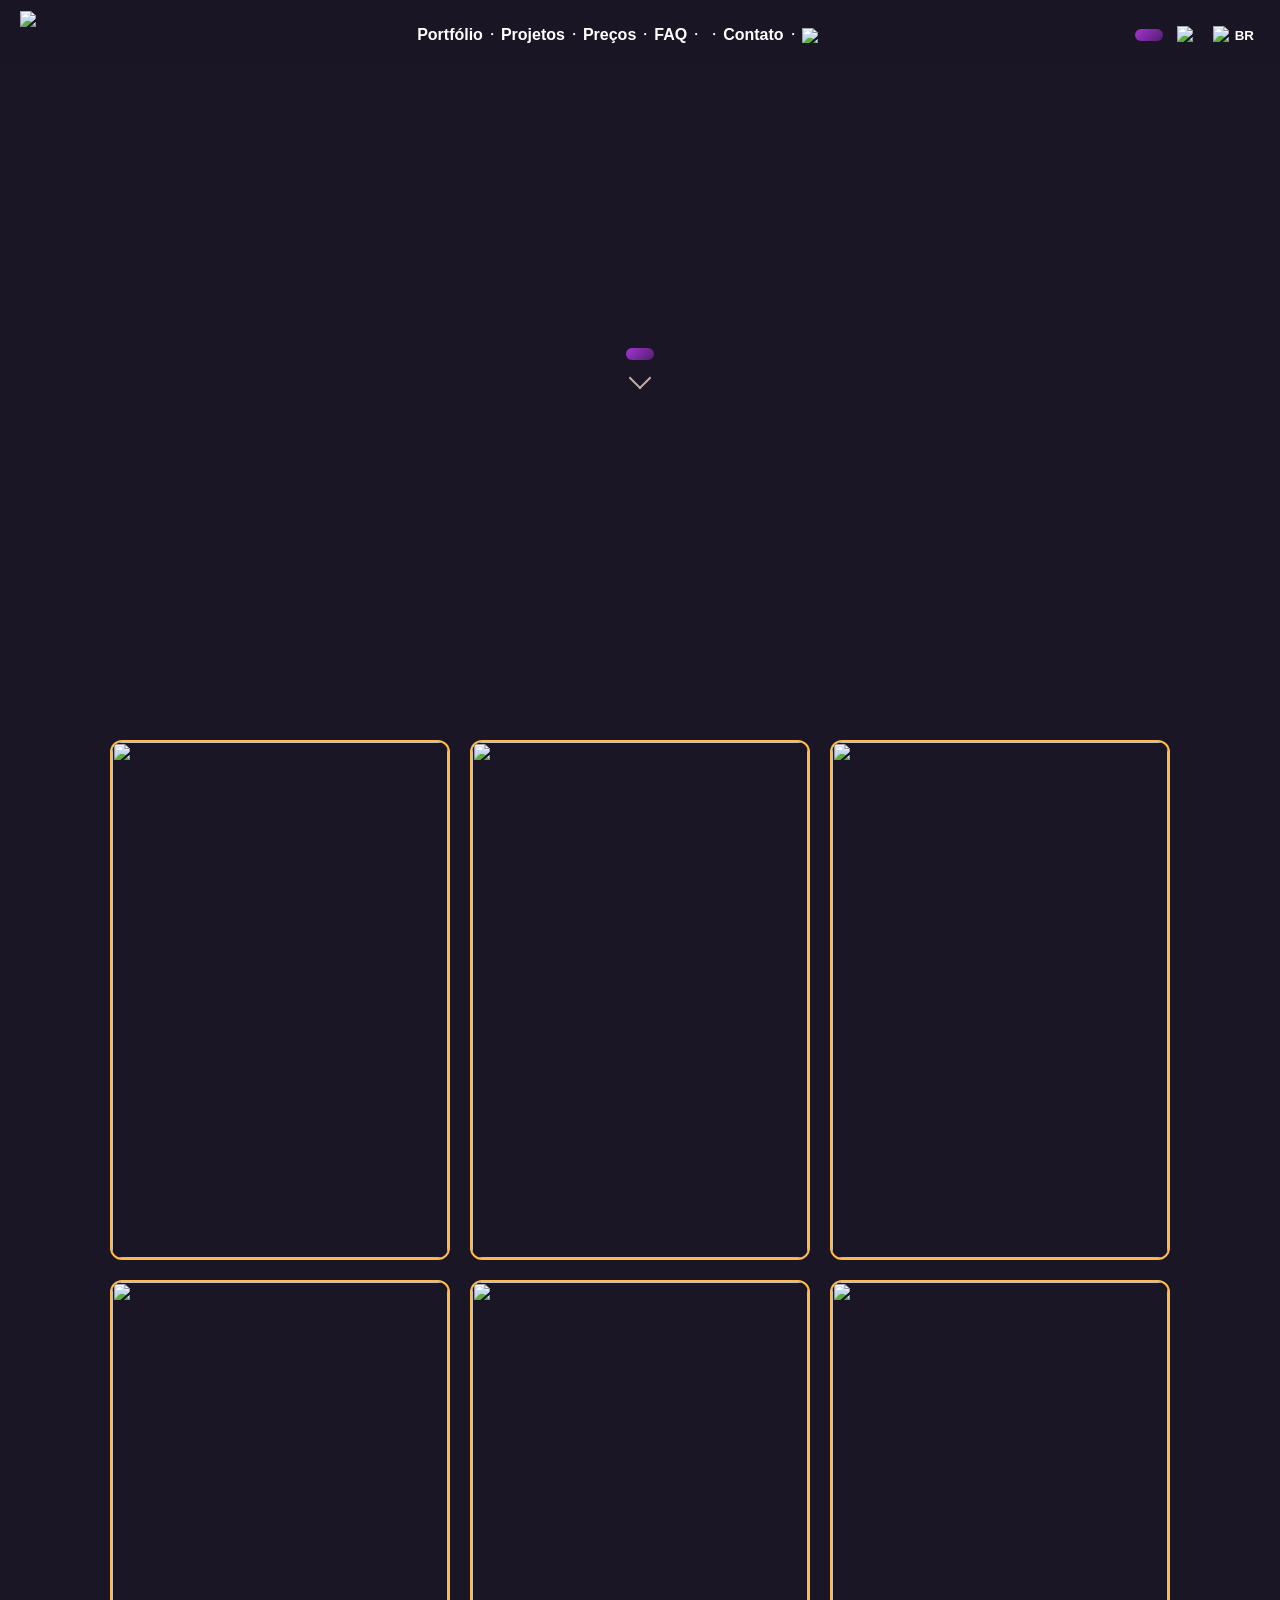
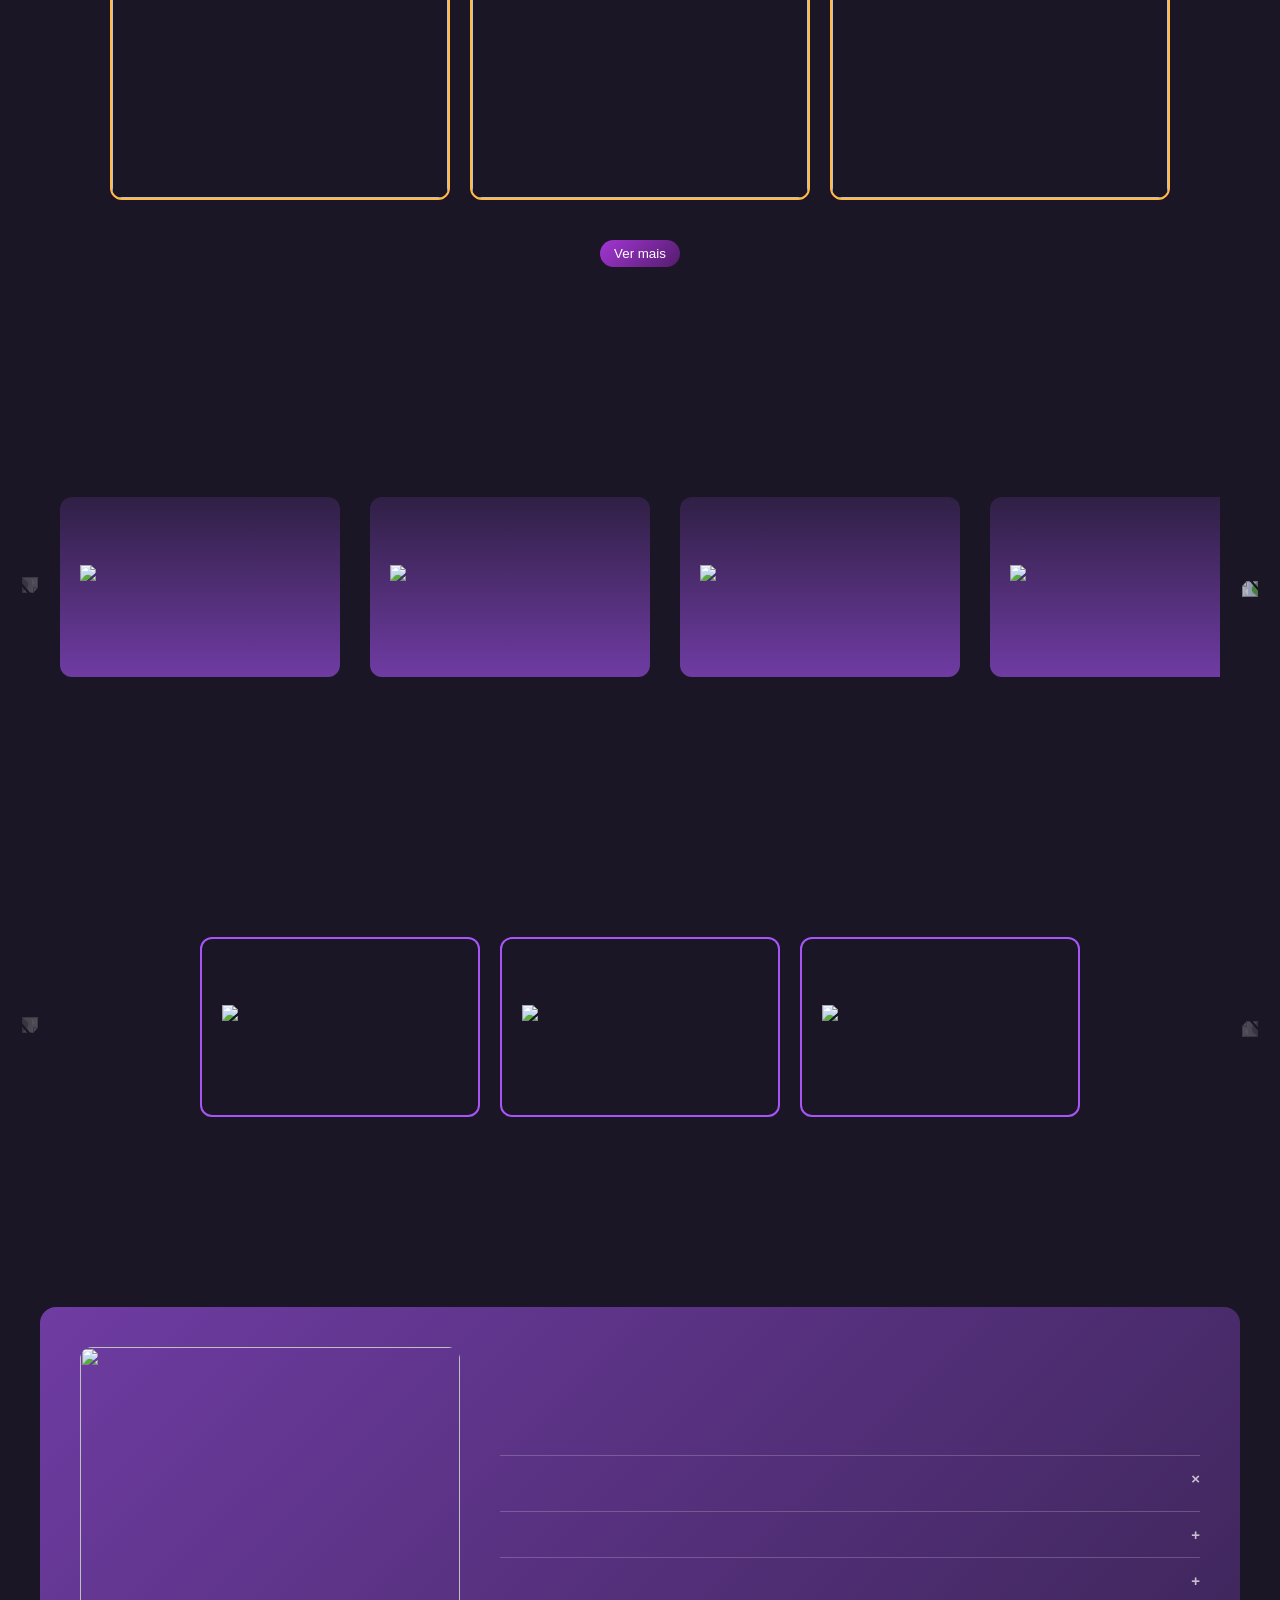
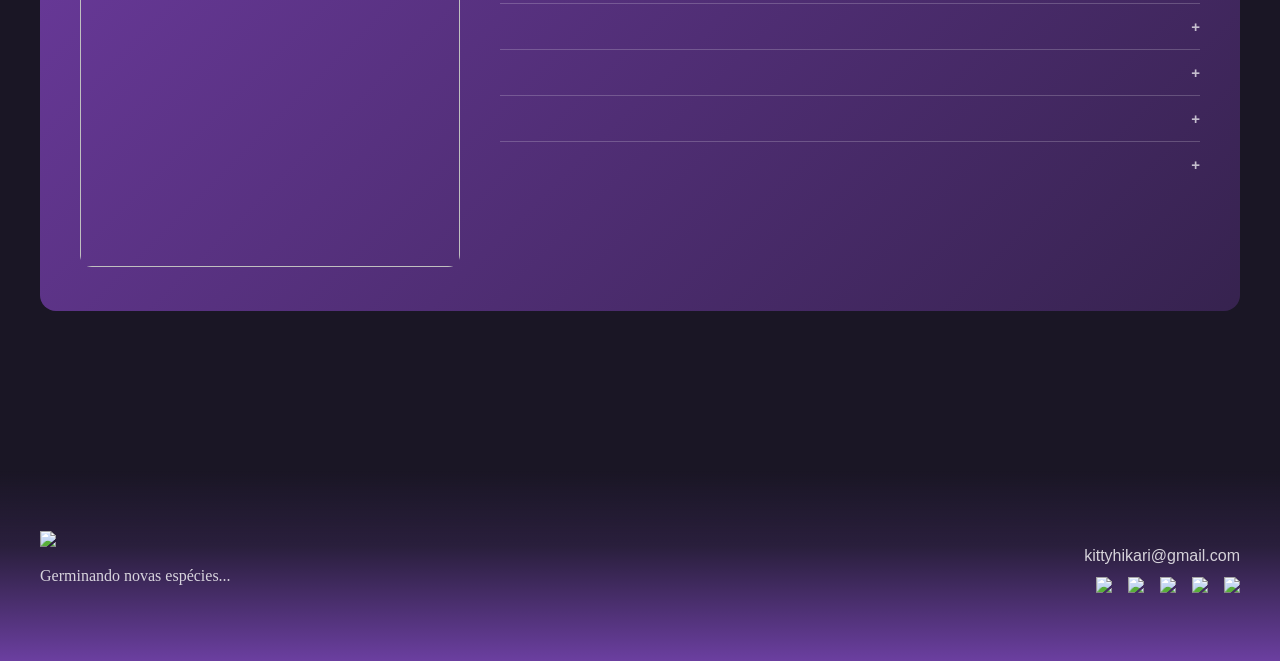
==== commit 576b6879: "code" ====
--- a/index.html
+++ b/index.html
@@ -6,13 +6,13 @@
     <link rel="preconnect" href="https://fonts.googleapis.com">
     <link rel="preconnect" href="https://fonts.gstatic.com" crossorigin>
     <link href="https://fonts.googleapis.com/css2?family=Inter:ital,opsz,wght@0,14..32,100..900;1,14..32,100..900&family=UnifrakturCook:wght@700&family=Inika:wght@400;700&display=swap" rel="stylesheet">
-    <!-- CDN (desativado) -->
+    <!-- CDN (desativado) 
     <link rel="stylesheet" href="https://cdn.jsdelivr.net/gh/Dangokojima/Kittysiteimages@main/data/codevisual13.css">
     <script defer src="https://cdn.jsdelivr.net/gh/Dangokojima/Kittysiteimages@main/data/codescript13.js"></script>
-    
-    <!-- LOCAL 
+    -->
+    <!-- LOCAL -->
     <link rel="stylesheet" href="./data/codevisual13.css">
-    <script defer src="./data/codescript13.js"></script>-->
+    <script defer src="./data/codescript13.js"></script>
     <title>Kitty</title>
 </head>
 
--- a/data/codevisual13.css
+++ b/data/codevisual13.css
@@ -1404,8 +1404,8 @@
     margin-top: 80px; /* 👈 empurra pra baixo */
     padding-top: 20px; /* opcional, mais respiro interno */
   }
-
-}
+}
+
 
 /* =========================
    Works
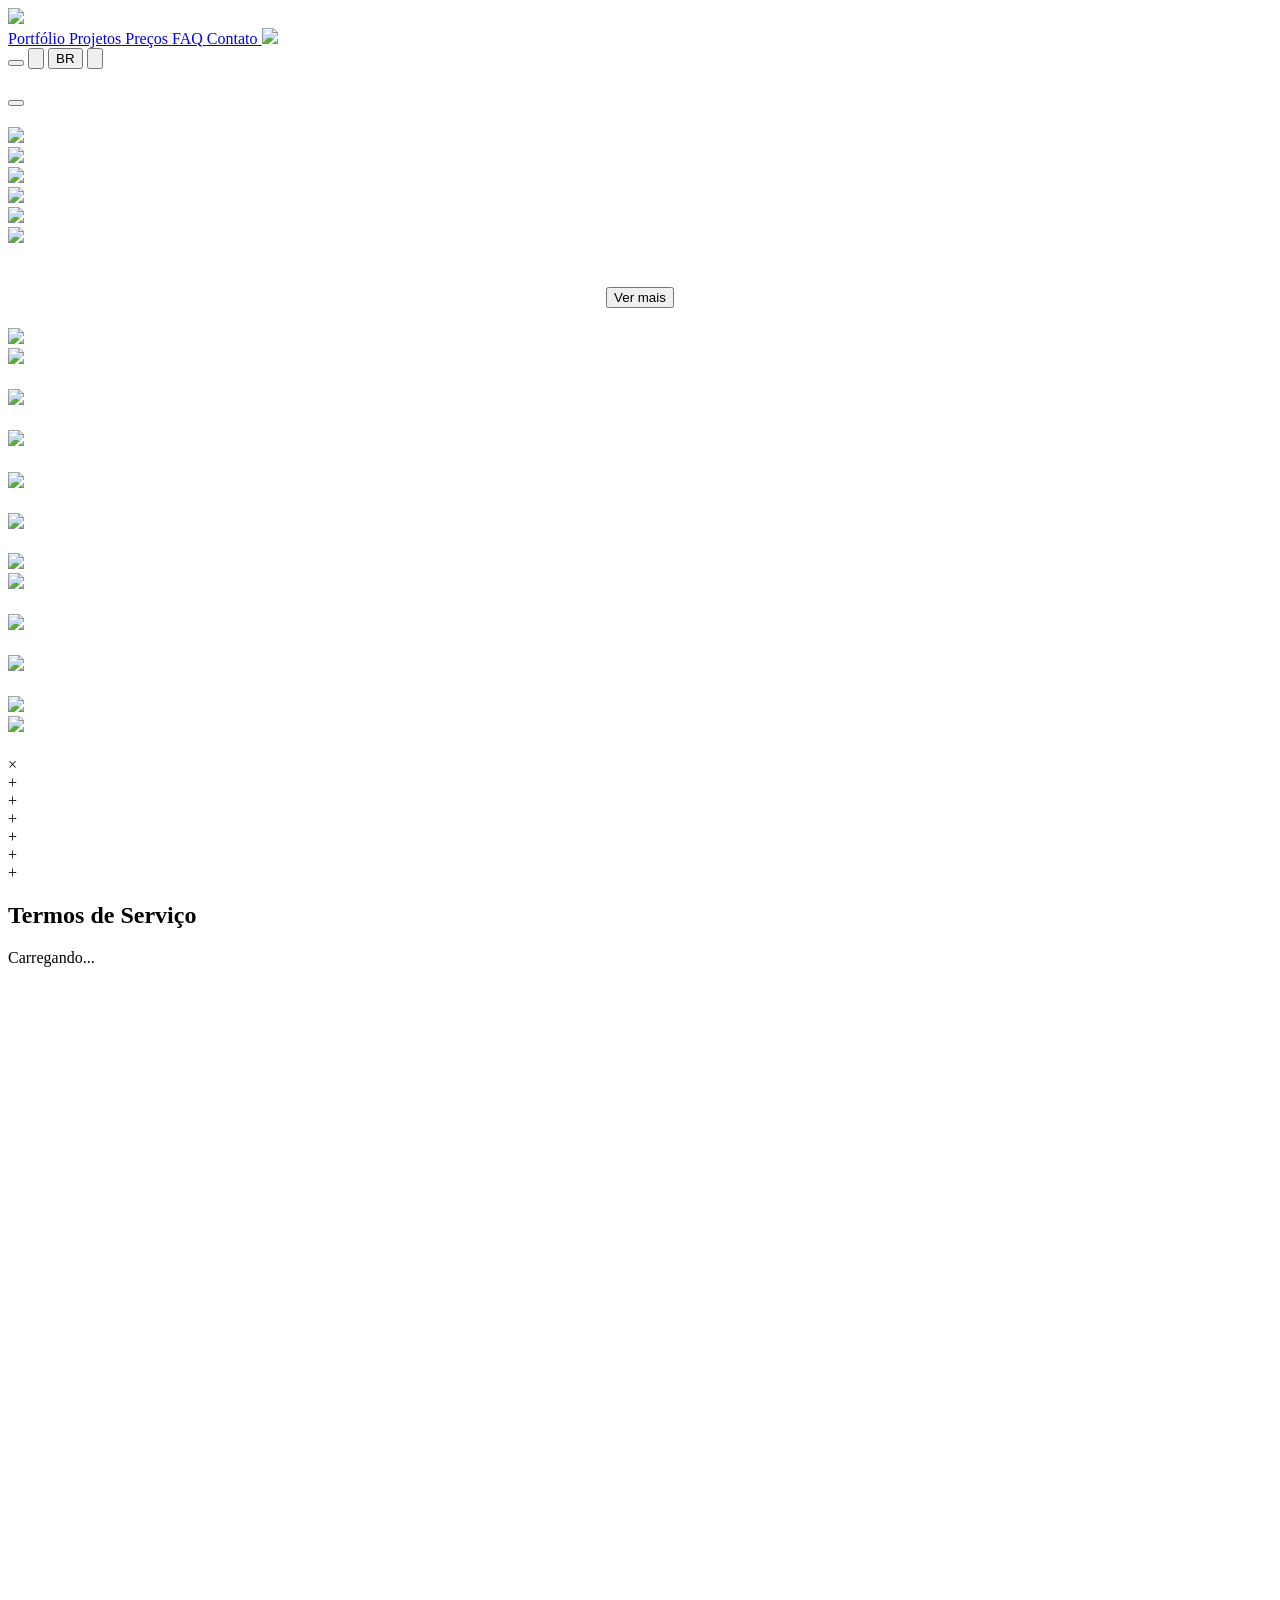
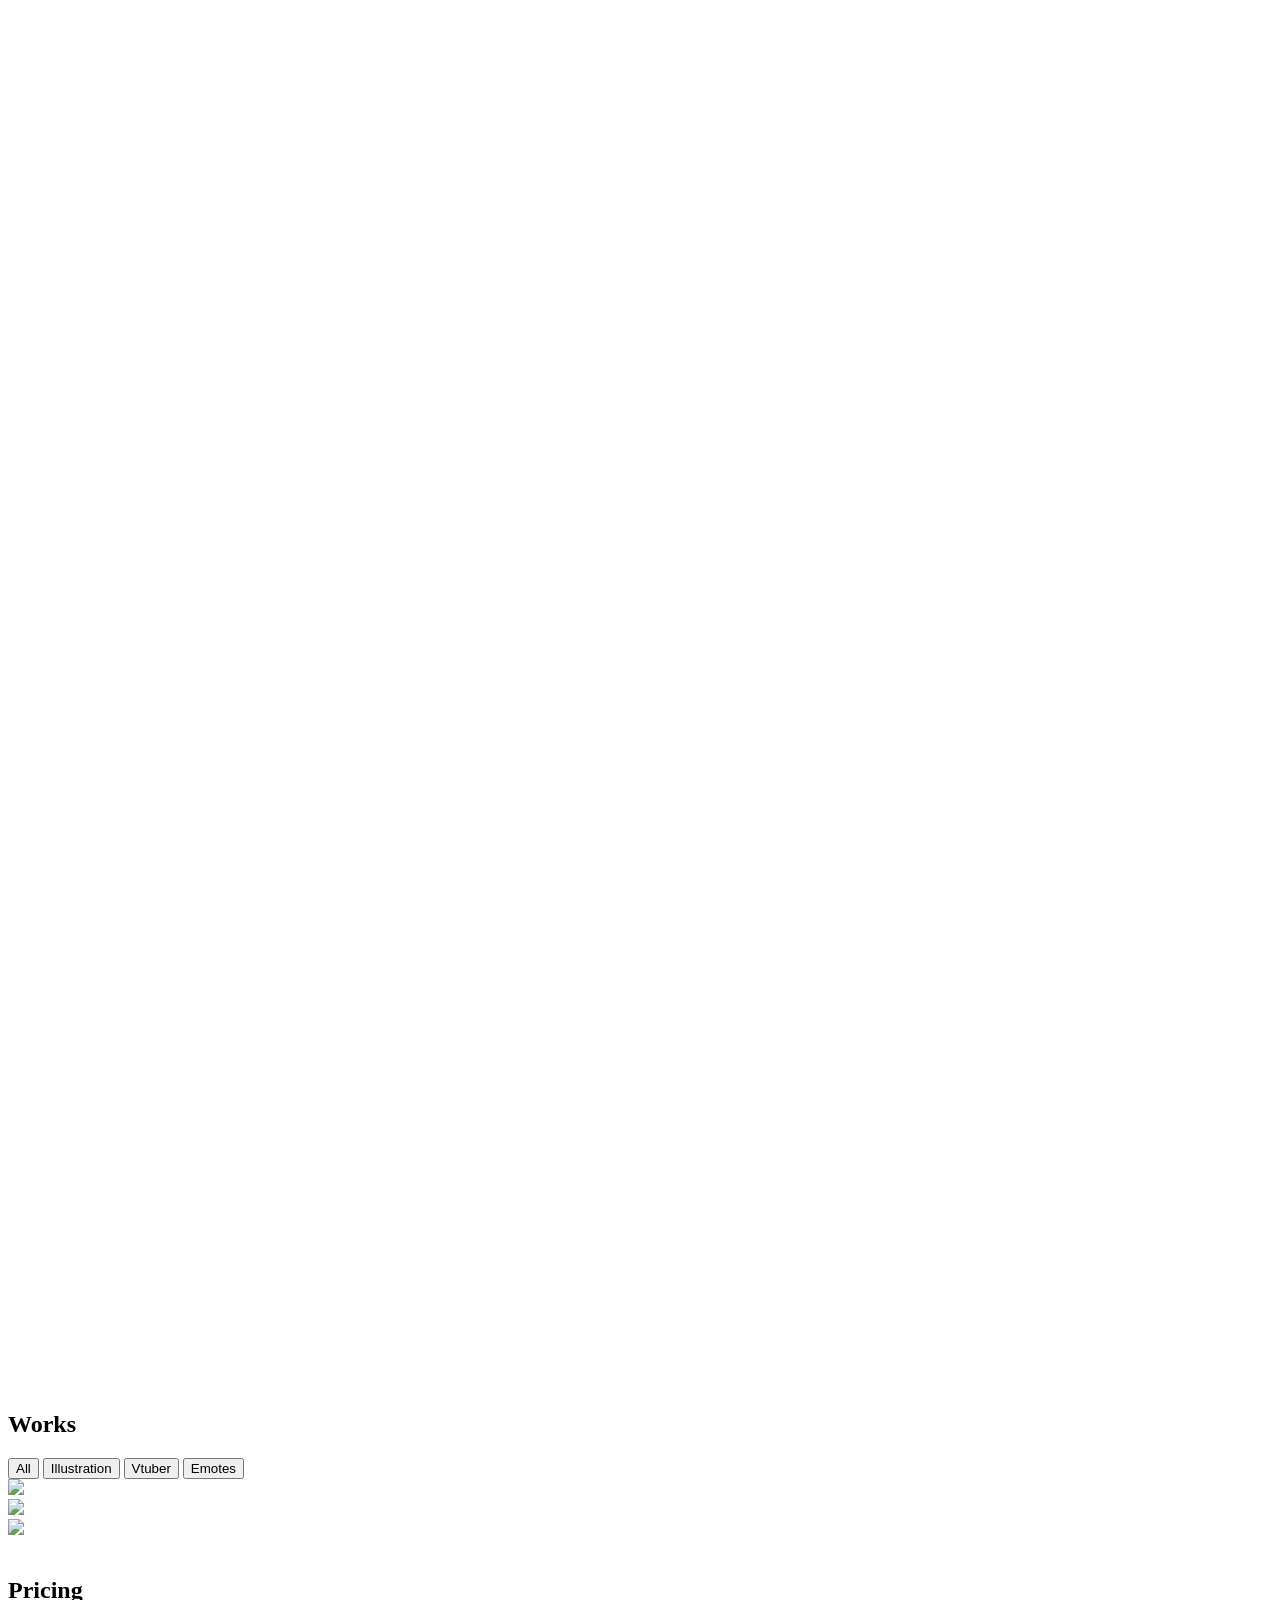
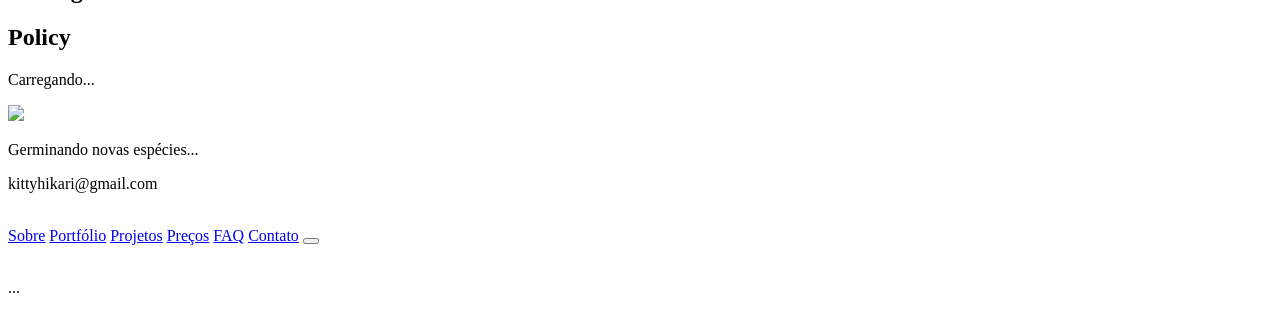
==== commit dbce8644: "update" ====
--- a/index.html
+++ b/index.html
@@ -6,14 +6,14 @@
     <link rel="preconnect" href="https://fonts.googleapis.com">
     <link rel="preconnect" href="https://fonts.gstatic.com" crossorigin>
     <link href="https://fonts.googleapis.com/css2?family=Inter:ital,opsz,wght@0,14..32,100..900;1,14..32,100..900&family=UnifrakturCook:wght@700&family=Inika:wght@400;700&display=swap" rel="stylesheet">
-    <!-- CDN (desativado) 
-    <link rel="stylesheet" href="https://cdn.jsdelivr.net/gh/Dangokojima/Kittysiteimages@main/data/codevisual13.css">
-    <script defer src="https://cdn.jsdelivr.net/gh/Dangokojima/Kittysiteimages@main/data/codescript13.js"></script>
-    -->
-    <!-- LOCAL -->
-    <link rel="stylesheet" href="./data/codevisual13.css">
-    <script defer src="./data/codescript13.js"></script>
-    <title>Kitty</title>
+    <!-- CDN (desativado) -->
+    <link rel="stylesheet" href="https://cdn.jsdelivr.net/gh/Dangokojima/Kittysiteimages@main/data/codevisual14.css">
+    <script defer src="https://cdn.jsdelivr.net/gh/Dangokojima/Kittysiteimages@main/data/codescript14.js"></script>
+    
+    <!-- LOCAL 
+    <link rel="stylesheet" href="./data/codevisual14.css">
+    <script defer src="./data/codescript14.js"></script>
+    <title>Kitty</title> -->
 </head>
 
 <body>
@@ -84,12 +84,12 @@
         <h3 class="font-title" data-i18n="portfolio_title"></h3>
       </div>
       <div class="portfolio-grid">
-        <div class="card"><img src="https://raw.githubusercontent.com/Dangokojima/Kittysiteimages/main/gallery/1.png" class="pos-center"></div>
-        <div class="card"><img src="https://raw.githubusercontent.com/Dangokojima/Kittysiteimages/main/gallery/2.png" class="pos-left"></div>
-        <div class="card"><img src="https://raw.githubusercontent.com/Dangokojima/Kittysiteimages/main/gallery/3.png" class="pos-right"></div>
-        <div class="card"><img src="https://raw.githubusercontent.com/Dangokojima/Kittysiteimages/main/gallery/4.png" class="pos-center"></div>
-        <div class="card"><img src="https://raw.githubusercontent.com/Dangokojima/Kittysiteimages/main/gallery/5.png" class="pos-left"></div>
-        <div class="card"><img src="https://raw.githubusercontent.com/Dangokojima/Kittysiteimages/main/gallery/6.png" class="pos-right"></div>
+        <div class="card"><img src="https://raw.githubusercontent.com/Dangokojima/Kittysiteimages/main/gallery/homeimages/1.png" class="pos-center"></div>
+        <div class="card"><img src="https://raw.githubusercontent.com/Dangokojima/Kittysiteimages/main/gallery/homeimages/2.png" class="pos-left"></div>
+        <div class="card"><img src="https://raw.githubusercontent.com/Dangokojima/Kittysiteimages/main/gallery/homeimages/3.png" class="pos-right"></div>
+        <div class="card"><img src="https://raw.githubusercontent.com/Dangokojima/Kittysiteimages/main/gallery/homeimages/4.png" class="pos-center"></div>
+        <div class="card"><img src="https://raw.githubusercontent.com/Dangokojima/Kittysiteimages/main/gallery/homeimages/5.png" class="pos-left"></div>
+        <div class="card"><img src="https://raw.githubusercontent.com/Dangokojima/Kittysiteimages/main/gallery/homeimages/6.png" class="pos-right"></div>
       </div>
 
       <div style="text-align:center; margin-top:40px;">
@@ -327,9 +327,8 @@
   </section>
 
   <section id="projectsPage" class="terms-page">
-    <div class="terms-container">
-      <h1 class="font-title">Projects</h1>
-      <p>Projeto 1</p>
+    <div class="projects-container">
+      <div class="projects-grid"></div>
     </div>
   </section>
 
@@ -367,8 +366,8 @@
           <a href="https://vgen.co/Kittyhikari" target="_blank"><img data-social="Vgen"></a>
           <a href="https://www.instagram.com/kitty_hikari/" target="_blank"><img data-social="Insta"></a>
           <a href="https://x.com/KittyHikari_art" target="_blank"><img data-social="X"></a>
-          <a href="https://www.tiktok.com/@kittyhikari_art" target="_blank"><img data-social="Tiktok"></a>
-          <a href="#" target="_blank"><img data-social="Blue"></a>
+          <a href="https://www.tiktok.com/@kittyhikari_atelier" target="_blank"><img data-social="Tiktok"></a>
+          <a href="https://bsky.app/profile/kittyhikariatelier.bsky.social" target="_blank"><img data-social="Blue"></a>
         </div>
       </div>
     </div>
@@ -394,9 +393,9 @@
       <button id="mobileTally" class="mobile-cta font-serif" data-i18n="cta"></button>
 
       <div class="socials">
-        <a href="https://bsky.app/profile/kittyhikari.bsky.social" target="_blank"><img data-social="Blue"></a>
+        <a href="https://bsky.app/profile/kittyhikariatelier.bsky.social" target="_blank"><img data-social="Blue"></a>
         <a href="https://www.instagram.com/kitty_hikari/" target="_blank"><img data-social="Insta"></a>
-        <a href="https://www.tiktok.com/@kittyhikari_art" target="_blank"><img data-social="Tiktok"></a>
+        <a href="https://www.tiktok.com/@kittyhikari_atelier" target="_blank"><img data-social="Tiktok"></a>
         <a href="https://vgen.co/Kittyhikari" target="_blank"><img data-social="Vgen"></a>
         <a href="https://x.com/KittyHikari_art" target="_blank"><img data-social="X"></a>
       </div>
--- a/data/codevisual14.css
+++ b/data/codevisual14.css
@@ -0,0 +1,1686 @@
+* { box-sizing: border-box; }
+
+:root {
+  /* BASE */
+  --bg: #1a1625;
+  --text: #ffffff;
+  --text-soft: #EED6C9;
+
+  /* BRAND */
+  --accent: #a855f7;
+  --hover: #ffba4b;
+  --hoverglow: #7878FFB3;
+
+  /* CARDS / UI */
+  --card-bg: #2a1f3d;
+  --border: #6b3fa0;
+  --border-soft: rgba(255,255,255,0.2);
+
+  /* CTA */
+  --cta-grad-start: #A236D3;
+  --cta-grad-end: #541C6D;
+  --cta-text: var(--text);
+
+  /* GRADIENTS */
+  --title-grad-1: #FFFFFF;
+  --title-grad-2: #F5E4D9;
+  --title-grad-3: var(--text-soft);
+
+  /* GLOW / EFFECTS */
+  --title-glow: rgba(238,214,201,0.25);
+  --shine: rgba(255,255,255,0.25);
+
+  --hover-glow-strong: rgba(255, 186, 75, 0.7);
+  --hover-glow-soft: rgba(255, 186, 75, 0.4);
+  --hover-glow-weak: rgba(255, 186, 75, 0.2);
+  --hover-glow-max: rgba(255, 186, 75, 0.9);
+  --hover-glow-none: rgba(255, 186, 75, 0);
+
+  --hoverglow-strong: rgba(120, 120, 255, 0.7);
+  --hoverglow-soft: rgba(120, 120, 255, 0.4);
+  --hoverglow-weak: rgba(120, 120, 255, 0.2);
+  --hoverglow-max: rgba(120, 120, 255, 0.9);
+  --hoverglow-none: rgba(120, 120, 255, 0);
+
+  --accent-strong: rgba(168,85,247,0.6);
+  --accent-soft: rgba(168,85,247,0.2);
+  --accent-soft-2: rgba(168,85,247,0.15);
+
+  /* BACKGROUNDS */
+  --overlay-bg: rgba(0,0,0,0.7);
+  --terms-bg-start: #513474;
+  --terms-bg-end: #252332;
+
+  --panel-bg: rgba(129, 66, 208, 0.95);
+  --overlay-panel: rgba(129, 66, 208, 0.9);
+
+  --header-bg-strong: rgba(26,22,37,0.95);
+  --header-bg-transparent: rgba(26,22,37,0);
+
+  --hero-overlay-start: rgba(0,0,0,0);
+  --hero-overlay-end: var(--bg);
+
+  /* UTILS */
+  --white-soft: rgba(255,255,255,0.2);
+
+  /* ASSETS */
+  --hero-image: url("https://raw.githubusercontent.com/Dangokojima/Kittysiteimages/main/gallery/bg/BGTop.png");
+}
+/* =========================
+   DARK (root)
+========================= */
+
+body.theme-dark {
+  /* Se precisar mexer é só alterar o root */
+}
+
+/* =========================
+   LIGHT
+========================= */
+body.theme-light {
+
+  /* BASE */
+  --bg: #EED6C9;
+  --text: #1a1625;
+  --text-soft: #5a4a42;
+
+  /* BRAND (mantém) */
+  /* --accent */
+  /* --hover */
+
+  /* CARDS / UI */
+  --card-bg: #ffffff;
+  --border: #d6bfae;
+  --border-soft: rgba(26,22,37,0.2);
+
+  /* CTA (mantém) */
+  --cta-text: #ffffff;
+  /* --cta-grad-start */
+  /* --cta-grad-end */
+
+  /* GRADIENTS */
+  --title-grad-1: #1a1625;
+  --title-grad-2: #6b3fa0;
+  --title-grad-3: #a855f7;
+
+  /* GLOW / EFFECTS */
+  --title-glow: rgba(168,85,247,0.25);
+  --shine: rgba(255,255,255,0.25);
+
+  /* BACKGROUNDS */
+  --overlay-bg: rgba(0,0,0,0.5);
+
+  --terms-bg-start: #EED6C9;
+  --terms-bg-end: #d6bfae;
+
+  --panel-bg: rgba(129, 66, 208, 0.85);
+  --overlay-panel: rgba(129, 66, 208, 0.6);
+
+  --header-bg-strong: rgba(238,214,201,0.95);
+  --header-bg-transparent: rgba(238,214,201,0);
+
+  --hero-overlay-start: rgba(255,255,255,0.2);
+  --hero-overlay-end: var(--bg);
+
+  /* UTILS */
+  /* --white-soft (mantém) */
+
+  /* ASSETS */
+  /* --hero-image (mantém) */
+}
+
+body {
+  padding-top: 0px;
+  margin: 0;
+  font-family: sans-serif;
+  background: var(--bg);
+  color: var(--text);
+  font-family: 'Inter', sans-serif;
+}
+
+/* FONTS */
+.font-title {
+  font-family: 'UnifrakturCook', cursive;
+}
+
+.font-serif {
+  font-family: 'Inika', serif;
+}
+
+.font-buttons {
+  font-family: 'Inter', sans-serif;
+  font-weight: 600;
+}
+
+/* HERO */
+.hero {
+  position: relative;
+  inset: 0 auto auto 0;
+  width: 100%;
+  min-height: 600px;
+
+  background:
+    linear-gradient(
+      to bottom,
+      var(--hero-overlay-start),
+      var(--hero-overlay-end)
+    ),
+    var(--hero-image) center/cover no-repeat;
+
+  z-index: 0;
+}
+
+.hero-content {
+  position: absolute;
+  top: 300px;
+  left: 50%;
+  transform: translateX(-50%);
+  text-align: center;
+  max-width: 800px;
+  min-width: 300px;
+  padding: 0 20px;
+}
+
+.hero-content h1 {
+  font-size: clamp(28px, 5vw, 48px);
+  margin-bottom: 4px;
+
+  background: linear-gradient(
+    to bottom,
+    var(--title-grad-1),
+    var(--title-grad-2),
+    var(--title-grad-3)
+  );
+
+  -webkit-background-clip: text;
+  -webkit-text-fill-color: transparent;
+
+  text-shadow: 0 0 12px var(--title-glow);
+}
+
+.hero-content p {
+  font-size: clamp(14px, 2vw, 18px);
+  line-height: 1.6;
+  margin-bottom: 24px;
+
+  color: var(--text-soft);
+  opacity: 0.95;
+}
+
+body.theme-light {
+  --hero-overlay-start: var(--white-soft);
+  --hero-overlay-end: var(--bg);
+}
+
+/* HEADER */
+.kitty-header {
+  position: fixed;
+  inset: 0 0 auto 0;
+  padding: 15px clamp(16px, 4vw, 20px);
+
+  display: flex;
+  align-items: center;
+  gap: 20px;
+
+  background: linear-gradient(
+    to bottom,
+    var(--header-bg-strong),
+    var(--header-bg-transparent)
+  );
+
+  z-index: 9;
+  color: var(--text);
+}
+
+.header-left { position: relative; width: 80px; height: 40px; }
+
+.logo-img {
+  height: 128px;
+  width: auto; /* 👈 ESSENCIAL */
+
+  position: absolute;
+  top: 150%;
+  left: 0;
+  transform: translateY(-50%);
+
+  transition: opacity 0.3s ease;
+}
+
+.logo-img.hide {
+  opacity: 0;
+  pointer-events: none;
+}
+
+/* MENU */
+.header-center {
+  flex: 1;
+  display: flex;
+  justify-content: center;
+  align-items: center;
+}
+
+.header-center img {
+  display: block;
+}
+
+.header-center a {
+  display: flex;
+  align-items: center;
+  text-decoration: none;
+  color: var(--text);
+}
+
+/* BASE */
+.header-center a span {
+  position: relative;
+  padding: 6px 2px; /* mantém o melhor valor */
+}
+
+.header-center a span::after {
+  content: "";
+  position: absolute;
+
+  inset: 2px -8px; /* 👈 controla o respiro aqui */
+
+  border: 2px solid var(--hoverglow);
+  border-radius: 25px;
+
+  opacity: 0;
+  transform: scale(0.95);
+
+  transition:
+    opacity 0.25s ease,
+    transform 0.25s ease,
+    box-shadow 0.4s ease;
+}
+
+/* HOVER */
+.header-center a:hover span::after {
+  opacity: 1;
+  transform: scale(1);
+
+  box-shadow:
+    0 0 6px var(--hoverglow-strong),
+    0 0 14px var(--hoverglow-soft),
+    0 0 24px var(--hoverglow-weak);
+
+  animation: pulseBorder 2s ease-in-out infinite;
+}
+
+/* PULSE (sem mexer no glow) */
+@keyframes pulseBorder {
+  0% {
+    transform: scale(1);
+  }
+  50% {
+    transform: scale(1.02);
+  }
+  100% {
+    transform: scale(1);
+  }
+}
+
+/* DOTS */
+.header-center a:not(:last-child)::after {
+  content: "・";
+  color: var(--accent);
+  font-size: 14px;
+  color: var(--text);
+}
+
+/* RIGHT */
+.header-right {
+  display: flex;
+  gap: 8px;
+  margin-left: auto;
+  align-items: center;
+}
+
+.lang-btn {
+  display: flex;
+  align-items: center;
+  gap: 6px;
+  color: var(--text);
+}
+
+/* CTA */
+.cta {
+  position: relative;
+  overflow: hidden;
+
+  background: linear-gradient(
+    135deg,
+    var(--cta-grad-start),
+    var(--cta-grad-end)
+  );
+
+  border: none;
+  color: var(--cta-text);
+  padding: 6px 14px;
+  border-radius: 25px;
+
+  cursor: pointer;
+  transition: 0.3s ease;
+}
+
+/* TEXTO NA FRENTE */
+.cta span {
+  position: relative;
+  z-index: 2;
+}
+
+/* HOLO EFFECT */
+.cta::before {
+  content: "";
+  position: absolute;
+  top: -50%;
+  left: -50%;
+  width: 200%;
+  height: 200%;
+
+  background: linear-gradient(
+    0deg,
+    transparent,
+    transparent 30%,
+    var(--shine)
+  );
+
+  transform: rotate(-45deg);
+  opacity: 0;
+  transition: 0.5s ease;
+}
+
+/* HOVER */
+.cta:hover {
+  transform: scale(1.05);
+  box-shadow: 0 0 20px var(--accent-strong);
+}
+
+.cta:hover::before {
+  opacity: 1;
+  transform: rotate(-45deg) translateY(100%);
+}
+
+/* ICON BUTTON */
+.icon-btn {
+  display: flex;
+  align-items: center;
+  border: none;
+  background: none;
+  cursor: pointer;
+
+  transition: transform 0.25s ease;
+}
+
+.icon-btn:hover {
+  transform: scale(1.15);
+}
+
+.icon-btn img { height: 18px; }
+
+/* MENU BTN */
+.menu-btn {
+  display: none;
+  width: 32px;
+  height: 32px;
+}
+
+/* OVERLAY */
+.overlay {
+  position: fixed;
+  inset: 0;
+
+  background: var(--overlay-panel);
+
+  opacity: 0;
+  pointer-events: none;
+  transition: .3s;
+}
+
+.overlay.show {
+  opacity: 1;
+  pointer-events: auto;
+}
+
+/* SIDE PANEL */
+.side-panel {
+  position: fixed;
+  inset: 0;
+
+  background: var(--panel-bg);
+
+  display: flex;
+  flex-direction: column;
+  align-items: flex-end;
+
+  padding: 80px 40px;
+  gap: 30px;
+
+  transform: translateX(100%);
+  transition: 0.4s ease;
+  z-index: 100;
+}
+
+/* LOGO */
+.side-logo {
+  position: fixed; /* 👈 muda pra fixed */
+
+  top: 20px;
+  right: 40px;
+
+  height: 200px;
+  object-fit: contain;
+  z-index: 101; /* acima do panel */
+}
+
+/* MENU */
+.side-menu {
+  display: flex;
+  flex-direction: column;
+  align-items: flex-end;
+  gap: 20px;
+}
+
+/* LINKS SIDEPANEL */
+.side-menu a {
+  color: var(--text);
+  font-size: 1.5rem;
+  text-decoration: none;
+
+  transition: 
+    transform 0.25s ease,
+    color 0.25s ease,
+    text-shadow 0.25s ease;
+}
+
+/* HOVER */
+.side-menu a:hover {
+  color: var(--hover);
+
+  transform: scale(1.05);
+
+  text-shadow:
+    0 0 6px var(--hover-glow-strong),
+    0 0 12px var(--hover-glow-soft),
+    0 0 20px var(--hover-glow-weak);
+}
+
+/* BOTÃO */
+.mobile-cta {
+  margin-top: 10px;
+  border: 1px solid var(--text);
+  background: none;
+  color: var(--text);
+  padding: 10px 20px;
+  border-radius: 25px;
+
+  transition:
+    transform 0.25s ease,
+    color 0.25s ease,
+    border-color 0.25s ease,
+    box-shadow 0.25s ease;
+}
+
+/* HOVER */
+.mobile-cta:hover {
+  color: var(--hover);
+  border-color: var(--hover);
+
+  transform: scale(1.05);
+
+  box-shadow:
+    0 0 8px var(--hover-glow-strong),
+    0 0 16px var(--hover-glow-soft);
+}
+
+/* SOCIAL */
+.socials {
+  display: flex;
+  gap: 16px;
+  justify-content: flex-end;
+}
+
+.socials img {
+  height: 22px;
+
+  transition:
+    transform 0.25s ease,
+    filter 0.25s ease;
+}
+
+/* HOVER */
+.socials a:hover img {
+  transform: scale(1.15);
+
+  filter:
+    drop-shadow(0 0 6px var(--hover-glow-strong))
+    drop-shadow(0 0 12px var(--hover-glow-soft))
+    brightness(1.2);
+}
+
+/* =========================
+   PORTFOLIO
+========================= */
+
+.portfolio-section {
+  padding: 100px 20px 80px;
+  max-width: 1100px;
+  margin: 0 auto;
+}
+
+.portfolio-header {
+  text-align: center;
+  margin-bottom: 40px;
+}
+
+.portfolio-header h2 {
+  font-size: 14px;
+  opacity: 0.7;
+  letter-spacing: 2px;
+  margin-bottom: 8px;
+}
+
+.portfolio-header h3 {
+  font-size: clamp(28px, 4vw, 0px);
+}
+
+/* GRID */
+.portfolio-grid {
+  display: grid;
+  grid-template-columns: repeat(3, 1fr);
+  gap: 20px;
+}
+
+/* CARD */
+.card {
+  width: 100%;
+  aspect-ratio: 340 / 520;
+  overflow: hidden;
+  border-radius: 12px;
+
+  border: 2px solid var(--hover);
+
+  position: relative;
+}
+
+.card::after {
+  content: "";
+  position: absolute;
+  inset: 0;
+
+  background: linear-gradient(
+    to top,
+    var(--accent-strong),
+    var(--accent-transparent),
+    var(--accent-transparent)
+  );
+
+  pointer-events: none;
+  z-index: 2;
+}
+
+/* IMAGEM */
+.card img {
+  width: 100%;
+  height: 100%;
+  object-fit: cover;
+  position: relative;
+  z-index: 1;
+}
+
+.card:hover {
+  transform: scale(1.02);
+
+  box-shadow:
+    0 0 8px var(--hover-glow-strong),
+    0 0 16px var(--hover-glow-soft),
+    0 0 28px var(--hover-glow-weak);
+
+  transition: 0.3s;
+  animation: glowPulse 2s ease-in-out infinite;
+}
+
+@keyframes glowPulse {
+  0% {
+    box-shadow:
+      0 0 8px var(--hover-glow-strong),
+      0 0 16px var(--hover-glow-soft),
+      0 0 24px var(--hover-glow-weak);
+  }
+
+  50% {
+    box-shadow:
+      0 0 12px var(--hover-glow-max),
+      0 0 24px var(--hover-glow-strong),
+      0 0 36px var(--hover-glow-soft);
+  }
+
+  100% {
+    box-shadow:
+      0 0 8px var(--hover-glow-strong),
+      0 0 16px var(--hover-glow-soft),
+      0 0 24px var(--hover-glow-weak);
+  }
+}
+
+/* CONTROLE DE POSIÇÃO */
+.pos-center { object-position: center; }
+.pos-left   { object-position: left; }
+.pos-right  { object-position: right; }
+
+/* MOBILE */
+@media (max-width:900px) {
+  .portfolio-grid {
+    grid-template-columns: repeat(2, 1fr);
+  }
+
+  /* esconde as duas últimas */
+  .portfolio-grid .card:nth-child(n+5) {
+    display: none;
+  }
+}
+
+/* MOBILE */
+@media (max-width:900px) {
+  .header-center { display:none; }
+  #openTally { display:none; }
+  .menu-btn { display:flex; }
+}
+
+.scroll-indicator {
+  margin-top: 10px;
+  display: flex;
+  justify-content: center;
+}
+
+.arrow {
+  width: 16px;
+  height: 16px;
+
+  border-right: 2px solid var(--text-soft);
+  border-bottom: 2px solid var(--text-soft);
+
+  transform: rotate(45deg);
+  opacity: 0.8;
+
+  animation: arrowBounce 1.5s infinite;
+}
+
+@keyframes arrowBounce {
+  0% {
+    transform: rotate(45deg) translateY(0);
+    opacity: 0.6;
+  }
+  50% {
+    transform: translateY(6px) rotate(45deg);
+    opacity: 1;
+  }
+  100% {
+    transform: rotate(45deg) translateY(0);
+    opacity: 0.6;
+  }
+}
+
+/* POPUP */
+.popup {
+  display: none;
+  position: fixed;
+  inset: 0;
+
+  background: var(--overlay-bg);
+
+  justify-content: center;
+  align-items: center;
+  z-index: 9;
+}
+
+.popup.show { display:flex; }
+
+.popup-content {
+  background:var(--bg);
+  padding:30px;
+  border-radius:12px;
+}
+
+/* =========================
+   SERVICES
+========================= */
+
+.services-section {
+  padding: 80px 20px;
+  max-width: 1500px;
+  margin: 0 auto;
+}
+
+.services-header {
+  text-align: center;
+  margin-bottom: 40px;
+}
+
+.services-header h2 {
+  font-size: 14px;
+  opacity: 0.7;
+  letter-spacing: 2px;
+  margin: 0;
+}
+
+.services-header h3 {
+  font-size: clamp(28px, 4vw, 40px);
+  margin: 0;
+}
+
+/* WRAPPER COM SETAS */
+.services-wrapper {
+  display: flex;
+  align-items: center;
+  gap: 20px;
+}
+
+/* GRID */
+.services-grid {
+  display: flex;
+  gap: 30px;
+
+  overflow-x: auto;
+  overflow-y: visible;
+
+  scroll-behavior: smooth;
+
+  padding-top: 30px;
+  padding-bottom: 30px;
+
+  justify-content: center;
+  flex: 1;
+  min-width: 0;
+}
+
+.services-grid::-webkit-scrollbar {
+  display: none;
+}
+
+/* CARD */
+.service-card {
+  width: 280px;
+  height: 180px;
+
+  flex: 0 0 auto;
+
+  background: linear-gradient(
+    to top,
+    var(--accent-strong),
+    var(--accent-soft-2)
+  );
+
+  border-radius: 12px;
+  padding: 20px;
+  text-align: left;
+
+  display: flex;
+  flex-direction: column;
+  justify-content: center;
+  align-items: flex-start;
+
+  transition: 0.3s;
+}
+
+/* HOVER */
+.service-card:hover {
+  transform: translateY(-5px);
+  box-shadow: 0 0 20px var(--accent-glow);
+}
+
+/* ICON */
+.service-icon {
+  height: 24px;
+  margin-bottom: 12px;
+}
+
+/* TEXTOS */
+.service-card h4 {
+  margin: 0 0 8px 0;
+  font-size: 16px;
+}
+
+.service-card p {
+  margin: 0;
+  font-size: 13px;
+  opacity: 0.85;
+  line-height: 1.4;
+}
+
+/* SETAS LATERAIS */
+.arrow-side {
+  width: 20px;
+  opacity: 0.7;
+  cursor: pointer;
+  transition: 0.3s;
+}
+
+.arrow-side:hover {
+  transform: scale(1.2) rotate(var(--rotate));
+  opacity: 1;
+}
+
+.arrow-side.disabled {
+  opacity: 0.25;
+  filter: grayscale(1);
+  cursor: default;
+  pointer-events: none;
+}
+
+.arrow-side.left {
+  transform: rotate(90deg);
+}
+
+.arrow-side.right {
+  transform: rotate(-90deg);
+}
+
+/* MOBILE */
+@media (max-width:900px) {
+  .services-grid {
+    grid-template-columns: repeat(2, 1fr);
+  }
+
+  .arrow-side {
+    display: none;
+  }
+}
+
+/* =========================
+   REVIEWS
+========================= */
+.reviews-section {
+  padding: 80px 20px;
+  max-width: 1500px;
+  margin: 0 auto;
+}
+
+.reviews-wrapper {
+  display: flex;
+  align-items: center;
+  justify-content: center; /* 👈 ISSO AQUI */
+  gap: 20px;
+}
+
+/* GRID IGUAL SERVICES */
+.reviews-grid {
+  display: flex;
+  gap: 20px;
+
+  overflow-x: auto;
+  overflow-y: visible;
+
+  scroll-behavior: smooth;
+
+  padding-top: 30px;
+  padding-bottom: 30px;
+
+  justify-content: center;
+  flex: 1;
+  min-width: 0;
+}
+
+.reviews-grid::-webkit-scrollbar {
+  display: none;
+}
+
+/* CARD IGUAL STRUCTURE, MAS VISUAL DIFERENTE */
+.review-card {
+  width: 280px;
+  min-height: 180px;
+
+  flex: 0 0 auto;
+
+  border: 2px solid var(--accent);
+  border-radius: 12px;
+  padding: 20px;
+
+  display: flex;
+  flex-direction: column;
+  justify-content: center;
+  align-items: flex-start;
+
+  text-align: left;
+  transition: 0.3s;
+}
+
+.quote-icon {
+  margin-bottom: 6px;
+}
+
+.reviews-header {
+  text-align: center;
+  margin-bottom: 40px;
+}
+
+/* HOVER (leve só pra não ficar morto) */
+.review-card:hover {
+  transform: translateY(-4px);
+}
+
+/* ICON */
+.quote-icon {
+  height: 24px;
+  margin-bottom: 12px;
+}
+
+.reviews-header h2 {
+  font-size: 14px;
+  opacity: 0.7;
+  letter-spacing: 2px;
+  margin: 0;
+}
+
+.reviews-header h3 {
+  font-size: clamp(28px, 4vw, 40px);
+  margin: 0;
+}
+
+.review-card h4 {
+  margin: 0 0 8px 0;
+  font-size: 16px;
+}
+
+.review-card p {
+  margin: 0;
+  font-size: 13px;
+  opacity: 0.85;
+  line-height: 1.4;
+}
+
+/* MOBILE */
+@media (max-width:900px) {
+  .arrow-side {
+    display: none;
+  }
+}
+
+
+/* =========================
+   FAQ
+========================= */
+
+.faq-section {
+  padding: 80px 20px;
+}
+
+.faq-container {
+  max-width: 1200px;
+  margin: 0 auto;
+
+  display: flex;
+  gap: 40px;
+  align-items: center;
+
+  background: linear-gradient(
+    135deg,
+    var(--accent-strong),
+    var(--accent-soft)
+  );
+
+  border-radius: 16px;
+  padding: 40px;
+}
+
+/* IMAGEM */
+.faq-image img {
+  width: 380px;
+  height: 520px;
+  object-fit: cover;
+  border-radius: 12px;
+}
+
+/* CONTENT */
+.faq-content {
+  flex: 1;
+  text-align: left;
+}
+
+/* TITULO */
+.faq-content h2 {
+  font-size: clamp(20px, 5vw, 30px);
+  margin-bottom: 20px;
+}
+
+.faq-header {
+  margin-bottom: 20px;
+  opacity: 0.85;
+  line-height: 1.6;
+}
+
+/* ITEM */
+.faq-item {
+  border-top: 1px solid var(--border-soft);
+  padding: 14px 0;
+}
+
+/* QUESTION */
+.faq-question {
+  display: flex;
+  font-size: 15px;
+  font-weight: 700;
+  justify-content: space-between;
+  cursor: pointer;
+
+  transition:
+    color 0.25s ease,
+    text-shadow 0.25s ease,
+    transform 0.2s ease;
+}
+
+.faq-question:hover {
+  color: var(--hover);
+
+  text-shadow:
+    0 0 6px var(--hover-glow-strong),
+    0 0 12px var(--hover-glow-soft);
+
+  transform: scale(1.01);
+}
+
+/* ANSWER */
+.faq-answer {
+  max-height: 0;
+  font-size: clamp(12px, 5vw, 12px);
+  font-weight: 400;
+  overflow: hidden;
+  opacity: 0;
+  text-align: left;
+  transition: 0.3s ease;
+}
+
+/* ICON */
+.faq-icon {
+  opacity: 0.7;
+}
+
+/* ACTIVE */
+.faq-item.active .faq-answer {
+  max-height: 300px;
+  opacity: 1;
+  margin-top: 10px;
+}
+
+.faq-item.active .faq-icon {
+  content: "×";
+}
+
+/* MOBILE */
+@media (max-width:900px) {
+  .faq-container {
+    flex-direction: column;
+    text-align: left;
+  }
+
+  .faq-image img {
+    width: 100%;
+    height: auto;
+  }
+}
+
+/* =========================
+   FOOTER
+========================= */
+.kitty-footer {
+  position: relative;
+  margin-top: 80px;
+  padding: 60px 20px;
+
+  background: linear-gradient(
+    to bottom,
+    transparent,
+    var(--card-bg) 40%,
+    var(--border)
+  );
+
+  z-index: 9;
+}
+
+.footer-container {
+  max-width: 1200px;
+  margin: 0 auto;
+
+  display: flex;
+  justify-content: space-between;
+  gap: 40px;
+}
+
+/* LEFT */
+.footer-logo {
+  width: 200px;
+  margin-bottom: 0px;
+}
+
+.footer-left p {
+  opacity: 0.8;
+}
+
+/* LINKS */
+.footer-links {
+  display: flex;
+  gap: 60px;
+}
+
+.footer-col {
+  display: flex;
+  flex-direction: column;
+  gap: 12px;
+}
+
+.footer-col a {
+  text-decoration: none;
+  color: var(--text);
+  opacity: 0.8;
+  transition: 0.2s;
+  text-align: left;
+}
+
+.footer-col a:hover {
+  color: var(--hover);
+  opacity: 1;
+}
+
+/* RIGHT */
+.footer-contact {
+  font-weight: 600;
+  text-align: right;
+  margin-bottom: 5px;
+}
+
+.footer-email {
+  margin-bottom: 12px;
+  opacity: 0.8;
+  text-align: right;
+}
+
+/* SOCIAL */
+.footer-socials {
+  display: flex;
+  gap: 16px;
+  justify-content: flex-end;
+}
+
+.footer-socials img {
+  height: 20px;
+
+  transition:
+    transform 0.25s ease,
+    filter 0.25s ease;
+}
+
+.footer-socials a:hover img {
+  transform: scale(1.15);
+
+  filter:
+    drop-shadow(0 0 6px var(--hover-glow-strong))
+    drop-shadow(0 0 12px var(--hover-glow-soft))
+    brightness(1.2);
+}
+
+/* MOBILE */
+@media (max-width:900px) {
+
+  .footer-container {
+    flex-direction: column;
+    align-items: center;
+    text-align: center;
+    gap: 30px;
+  }
+
+  .footer-contact,
+  .footer-email {
+    text-align: center;
+  }
+
+  /* LOGO */
+  .footer-left {
+    display: flex;
+    flex-direction: column;
+    align-items: center;
+  }
+
+  .footer-logo {
+    width: 300px;
+  }
+
+  /* LINKS */
+  .footer-links {
+    flex-direction: column;
+    align-items: center;
+    gap: 10px;
+  }
+
+  .footer-col {
+    display: contents;
+  }
+
+  .footer-col a {
+    font-size: 18px;
+  }
+
+  /* REMOVE COLUNAS DUPLAS */
+  .footer-links {
+    display: flex;
+  }
+
+  /* RIGHT */
+  .footer-right {
+    align-items: center;
+  }
+
+  .footer-socials {
+    justify-content: center;
+    gap: 20px;
+  }
+
+}
+
+/* TERMS OVERLAY */
+.terms-page {
+  position: fixed;
+  inset: 0;
+
+  background: linear-gradient(
+    to bottom,
+    var(--terms-bg-start),
+    var(--terms-bg-end)
+  );
+
+  display: flex;
+  justify-content: center;
+  align-items: flex-start;
+
+  padding: 120px 20px 60px;
+  overflow-y: auto;
+
+  opacity: 0;
+  visibility: hidden;
+  pointer-events: none;
+
+  z-index: 8;
+
+  transition: opacity 0.4s ease, visibility 0.4s ease;
+}
+
+.terms-container h1 {
+  font-size: 40px;
+  text-align: center;
+
+  background: linear-gradient(
+    to bottom,
+    var(--title-grad-1),
+    var(--title-grad-2),
+    var(--title-grad-3)
+  );
+
+  -webkit-background-clip: text;
+  -webkit-text-fill-color: transparent;
+
+  text-shadow: 0 0 12px var(--title-glow);
+  opacity: 0.9;
+}
+
+.terms-container .intro {
+  font-size: 20px;
+  text-align: center;
+  color: var(--text-soft);
+  opacity: 0.9;
+}
+
+.terms-page.show {
+  opacity: 1;
+  visibility: visible;
+  pointer-events: auto;
+}
+
+/* ESCONDE HOME */
+#kitty-root.hidden {
+  opacity: 0;
+  pointer-events: none;
+  transform: scale(0.98);
+  transition: 0.4s ease;
+}
+
+/* =========================
+   TERMS TYPOGRAPHY (FIX REAL)
+========================= */
+
+.terms-content {
+  font-family: 'Inika', serif;
+  line-height: 1.7;
+  color: var(--text);
+  text-align: left;
+}
+
+/* INTRO */
+.terms-content .intro {
+  text-align: center;
+  margin-bottom: 30px;
+  opacity: 0.9;
+}
+
+/* TÍTULOS */
+.terms-content h2 {
+  font-weight: 900;
+  font-size: 22px;
+  margin: 28px 0 12px;
+  font-family: 'Inter', serif;
+}
+
+/* PARÁGRAFOS */
+.terms-content p {
+  margin: 10px 0;
+}
+
+/* LISTAS */
+.terms-content ul {
+  font-family: 'Inter', serif;
+  margin: 10px 0 20px;
+  padding-left: 20px;
+  list-style: disc;
+}
+
+.terms-content li {
+  margin-bottom: 6px;
+}
+
+/* =========================
+   TALLY
+========================= */
+
+#tallyPage iframe {
+  border-radius: 12px;
+}
+
+#tallyPage .terms-container {
+  margin-top: 20px;
+  max-width: 900px;
+}
+
+#tallyEN,
+#tallyPT {
+  display: none;
+}
+
+#tallyEN.active,
+#tallyPT.active {
+  display: block;
+}
+
+@media (max-width: 768px) {
+
+  #tallyPage .terms-container {
+    margin-top: 80px; /* 👈 empurra pra baixo */
+    padding-top: 20px; /* opcional, mais respiro interno */
+  }
+}
+
+
+/* =========================
+   Works
+========================= */
+
+.portfolio-full {
+  margin-left: 0;
+  margin-right: auto;
+  padding: 0 20px;
+}
+
+.portfolio-big-title {
+  font-size: clamp(40px, 6vw, 80px);
+  margin-bottom: 40px;
+  text-align: left;
+}
+
+.portfolio-filters {
+  display: flex;
+  gap: 20px;
+  margin-bottom: 40px;
+}
+
+.portfolio-filters button {
+  background: none;
+  border: none;
+  color: var(--text);
+  opacity: 0.6;
+  cursor: pointer;
+  font-family: 'Inter';
+}
+
+.portfolio-filters button.active {
+  opacity: 1;
+  border-bottom: 2px solid var(--hover);
+}
+
+.portfolio-full-grid {
+  column-count: 3;
+  column-gap: 10px;
+}
+
+.gallery-item {
+  break-inside: avoid;
+  margin-bottom: 10px;
+}
+
+.gallery-item img {
+  width: 100%;
+  height: auto;
+  display: block;
+
+  border-radius: 8px; /* opcional */
+}
+
+@media (max-width: 1024px) {
+  .portfolio-full-grid {
+    column-count: 2;
+  }
+}
+
+@media (max-width: 600px) {
+  .portfolio-full-grid {
+    column-count: 1;
+  }
+}
+
+.gallery-item img {
+  cursor: pointer;
+}
+
+/* POPUP */
+.image-popup {
+  position: fixed;
+  inset: 0;
+
+  background: var(--overlay-bg);
+
+  display: flex;
+  justify-content: center;
+  align-items: center;
+
+  opacity: 0;
+  pointer-events: none;
+  transition: 0.3s;
+
+  z-index: 999;
+}
+
+.image-popup.show {
+  opacity: 1;
+  pointer-events: auto;
+}
+
+/* IMAGEM (aqui sim controla tamanho) */
+.image-popup img {
+  max-width: 90vw;
+  max-height: 90vh;
+
+  width: auto;
+  height: auto;
+
+  object-fit: contain;
+
+  border-radius: 12px;
+}
+
+#pricingPage .pricing-section-block {
+  margin-top: 60px;
+}
+
+#pricingPage .pricing-section-title {
+  font-family: 'UnifrakturCook';
+  font-size: 34px;
+  margin-bottom: 24px;
+  letter-spacing: 1px;
+}
+
+#pricingPage .pricing-grid {
+  display: grid;
+  grid-template-columns: repeat(3, 1fr);
+  gap: 20px;
+}
+
+@media (max-width: 1024px) {
+  #pricingPage .pricing-grid {
+    grid-template-columns: repeat(2, 1fr);
+  }
+}
+
+@media (max-width: 600px) {
+  #pricingPage .pricing-grid {
+    grid-template-columns: 1fr;
+  }
+}
+
+#pricingPage .pricing-card {
+  background: rgba(255,255,255,0.03);
+  border: 1px solid rgba(255,255,255,0.08);
+  border-radius: 12px;
+  padding: 24px;
+  transition: 0.3s;
+}
+
+#pricingPage .pricing-card:hover {
+  border-color: var(--hover);
+  box-shadow: 0 0 20px rgba(255,186,75,0.15);
+}
+
+#pricingPage .pricing-title {
+  font-family: 'Inika', serif;
+  font-size: 22px;
+  font-weight: 900;
+  margin: 28px 0 12px;
+}
+
+#pricingPage .pricing-section {
+  font-size: 16px;
+  line-height: 1.6;
+  opacity: 0.95;
+}
+
+#pricingPage .pricing-label {
+  font-family: 'Inter', sans-serif;
+  font-size: 16px;
+  font-weight: 900;
+  margin-bottom: 6px;
+  opacity: 0.9;
+}
+
+#pricingPage .pricing-section ul {
+  padding-left: 18px;
+  margin: 4px 0 12px;
+}
+
+#pricingPage .pricing-section li {
+  margin-bottom: 2px;
+  font-size: 15px;
+}
+
+#pricingPage .pricing-delivery {
+  font-size: 15px;
+}
+
+#pricingPage h1 {
+  margin-top: 0;
+}
+
+#pricingPage .pricing-section,
+#pricingPage .pricing-title,
+#pricingPage .pricing-label,
+#pricingPage .pricing-section-title {
+  text-align: left;
+}
+
+/* Projetos */
+
+.projects-grid {
+  display: flex;
+  gap: 20px;
+
+  justify-content: flex-start;
+
+  overflow-x: auto;
+  padding: 0px 10px;
+
+  scroll-behavior: smooth;
+
+  scrollbar-width: none;
+}
+
+.projects-grid::-webkit-scrollbar {
+  display: none;
+}
+
+.project-item {
+  flex: 0 0 400px;
+  border-radius: 12px;
+  overflow: visible;
+  cursor: pointer;
+
+  transition: 0.3s;
+}
+
+.project-item img {
+  width: 100%;
+  height: 100%;
+  object-fit: cover;
+}
+
+.project-item:hover {
+  transform: scale(1.05);
+}
+
+.projects-grid {
+  overflow-x: auto;
+  overflow-y: visible;
+  padding: 20px 20px; 
+  justify-content: flex-start;
+  width: 100%;
+}
+
+.projects-container {
+  width: 100%;
+  max-width: 800px;
+  margin: 0 auto;
+  text-align: left;
+}
+
+.projects-section {
+  margin-top: 10px; /* antes 20px */
+}
+
+.projects-container h1 {
+  font-size: clamp(50px, 3vw, 52px);
+  margin: 0;
+  margin-bottom: 8px; /* 👈 distância do Projects pro Comics */
+}
+
+.projects-section h2 {
+  margin: 0;          /* 👈 remove margem padrão gigante */
+  margin-bottom: 10px;
+  font-size: 40px;
+}
+
+#projectsPage {
+  padding-top: 150px; /* ou 60px se quiser mais colado */
+}
